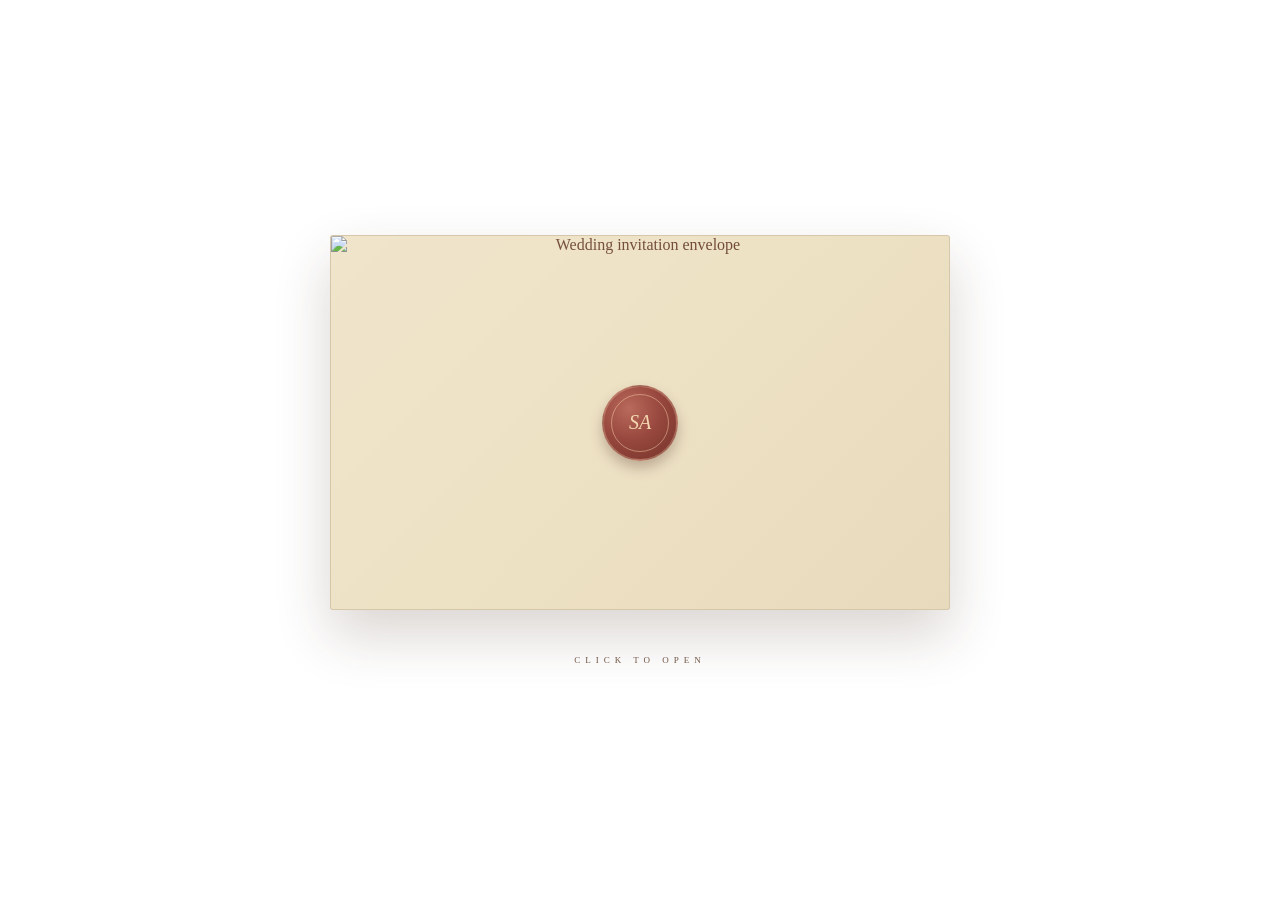
==== index.html @ 8cd5f196 "Update wedding details and remove pre-wedding events" ====
<!DOCTYPE html>
<html lang="en">

<head>
    <meta charset="UTF-8">

    <meta
        name="viewport"
        content="width=device-width, initial-scale=1.0"
    >

    <title>Saisindhu & Akhil</title>

    <link
        rel="stylesheet"
        href="style.css"
    >
</head>


<body>


    <!-- =========================================
         ENVELOPE OPENING
    ========================================== -->

    <section class="opening" id="opening">

        <div class="simple-envelope" onclick="openInvite()">
    
            <div class="envelope-cover">
                <img
                    src="envelope-cover.png"
                    alt="Wedding invitation envelope"
                >
    
                <div class="envelope-seal">
                    <span>SA</span>
                </div>
            </div>
    
            <p class="open-text">
                CLICK TO OPEN
            </p>
    
        </div>
    
    </section>



    <!-- =========================================
         MAIN WEDDING INVITATION
    ========================================== -->

    <main
        id="mainInvite"
        class="main-invite"
    >


        <!-- =====================================
             HERO.HTML

             Hero
             Scratch Date
             Countdown
        ====================================== -->

        <div id="heroContainer"></div>



        <!-- =====================================
             JOURNEY.HTML

             Wedding Events
             Kolam Side Borders
        ====================================== -->

        <div id="journeyContainer"></div>



        <!-- =====================================
             LOCATION.HTML

             Venue
             Map
        ====================================== -->

        <div id="locationContainer"></div>


    </main>



    <!-- =========================================
         JAVASCRIPT
    ========================================== -->

    <script src="script.js"></script>


</body>

</html>
---- style.css ----
/* =========================================================
   RESET
========================================================= */

* {
    margin: 0;
    padding: 0;
    box-sizing: border-box;
}

html,
body {
    width: 100%;
    max-width: 100%;
    overflow-x: hidden;
}

html {
    scroll-behavior: smooth;
}

body {
    min-height: 100vh;

    background-image: url("bg.png");
    background-size: 700px auto;
    background-repeat: repeat;

    font-family: Georgia, "Times New Roman", serif;

    color: #704936;
}

img {
    display: block;
    max-width: 100%;
}


/* =========================================================
   OPENING SCREEN
   PRESERVES YOUR ORIGINAL DESIGN
========================================================= */


@keyframes treeSway {
    0%,
    100% {
        transform:
            rotate(-1deg)
            translateY(0);
    }

    50% {
        transform:
            rotate(1.5deg)
            translateY(-3px);
    }
}

@keyframes treeSwayRight {
    0%,
    100% {
        transform:
            scaleX(-1)
            rotate(-1deg)
            translateY(0);
    }

    50% {
        transform:
            scaleX(-1)
            rotate(1.5deg)
            translateY(-3px);
    }
}


/* =========================================================
   OPENING CENTER
========================================================= */

/* =========================================================
   ENVELOPE OPENING
========================================================= */




/* =========================================================
   TOP TEXT
========================================================= */
/* =========================================================
   BASIC RESET
========================================================= */

* {
    margin: 0;
    padding: 0;
    box-sizing: border-box;
}


html,
body {
    width: 100%;
    min-height: 100%;
    overflow-x: hidden;
}


body {
    background-image: url("bg.png");
    background-size: 700px auto;
    background-repeat: repeat;

    font-family:
        Georgia,
        "Times New Roman",
        serif;

    color: #704936;
}



/* =========================================================
   OPENING SCREEN
========================================================= */

.opening {
    position: fixed;

    inset: 0;

    z-index: 9999;

    width: 100%;
    height: 100vh;

    display: flex;

    align-items: center;
    justify-content: center;

    overflow: hidden;

    background-image: url("bg.png");
    background-size: 700px auto;
    background-repeat: repeat;

    transition:
        opacity 1s ease,
        visibility 1s ease,
        transform 1s ease;
}


.opening.hide {
    opacity: 0;

    visibility: hidden;

    transform: scale(1.02);

    pointer-events: none;
}



/* =========================================================
   ENVELOPE AREA
========================================================= */



.envelope-area:hover .envelope {
    transform: translateY(-4px);
}



/* =========================================================
   ENVELOPE BACK
========================================================= */




/* =========================================================
   LETTER
========================================================= */



.letter-image img {
    display: block;

    width: 100%;
    height: 100%;

    object-fit: cover;

    object-position: center;

    border: 0;
}



/* =========================================================
   TEXT ON LETTER
========================================================= */





/* =========================================================
   SMALL LETTER TEXT
========================================================= */


.letter-content h2 span {
    display: inline-block;

    margin:
        0
        6px;

    font-size: 17px;

    font-style: normal;

    color: #81794d;
}



/* =========================================================
   LETTER DATE
========================================================= */




/* =========================================================
   LEFT ENVELOPE FOLD
========================================================= */



/* =========================================================
   RIGHT ENVELOPE FOLD
========================================================= */




/* =========================================================
   TOP FLAP
========================================================= */



/* =========================================================
   WAX SEAL
========================================================= */




.wax-seal::before {
    content: "";

    position: absolute;

    inset: 6px;

    border:
        1px solid
        rgba(245, 208, 170, 0.45);

    border-radius: 50%;
}


.wax-seal span {
    position: relative;

    z-index: 2;

    font-family:
        Georgia,
        serif;

    font-size: 17px;

    font-style: italic;

    color: #f4d9b7;
}



/* =========================================================
   CLICK TO OPEN
========================================================= */

/* =========================================================
   SIMPLE ENVELOPE OPENING
========================================================= */

.opening {
    position: fixed;

    inset: 0;

    z-index: 9999;

    width: 100%;
    height: 100vh;
    height: 100svh;

    display: flex;

    align-items: center;
    justify-content: center;

    overflow: hidden;

    background-image: url("bg.png");
    background-size: 700px auto;
    background-repeat: repeat;

    transition:
        opacity 0.8s ease,
        transform 0.8s ease,
        visibility 0.8s ease;
}


/* WHEN WEBSITE OPENS */

.opening.hide {
    opacity: 0;

    visibility: hidden;

    transform: scale(1.08);

    pointer-events: none;
}


/* =========================================================
   ENVELOPE CONTAINER
========================================================= */

.simple-envelope {
    width: min(620px, 86vw);

    text-align: center;

    cursor: pointer;

    perspective: 1000px;
}


/* =========================================================
   ENVELOPE
========================================================= */

.envelope-cover {
    position: relative;

    width: 100%;

    aspect-ratio: 1.65 / 1;

    overflow: hidden;

    border-radius: 3px;

    background: #eee2c5;

    border:
        1px solid
        rgba(105, 77, 48, 0.18);

    box-shadow:
        0 25px 55px
        rgba(70, 47, 28, 0.20);

    transition:
        transform 0.5s ease,
        box-shadow 0.5s ease;
}


/* YOUR EMBOSSED IMAGE */

.envelope-cover img {
    position: absolute;

    inset: 0;

    width: 100%;
    height: 100%;

    object-fit: cover;

    object-position: center;

    display: block;
}


/* SLIGHT PAPER OVERLAY */

.envelope-cover::after {
    content: "";

    position: absolute;

    inset: 0;

    z-index: 2;

    pointer-events: none;

    background:
        linear-gradient(
            135deg,
            rgba(255,255,255,0.10),
            transparent 45%,
            rgba(98,70,43,0.05)
        );
}


/* =========================================================
   HOVER
========================================================= */

.simple-envelope:hover .envelope-cover {
    transform:
        translateY(-8px)
        scale(1.015);

    box-shadow:
        0 35px 70px
        rgba(70, 47, 28, 0.24);
}


/* =========================================================
   WAX SEAL
========================================================= */

.envelope-seal {
    position: absolute;

    left: 50%;
    top: 50%;

    z-index: 5;

    width: 76px;
    height: 76px;

    display: flex;

    align-items: center;
    justify-content: center;

    transform:
        translate(-50%, -50%);

    border-radius: 50%;

    background:
        radial-gradient(
            circle at 35% 30%,
            #b96a5b 0%,
            #98483e 45%,
            #733229 100%
        );

    border:
        2px solid
        rgba(255, 225, 191, 0.25);

    box-shadow:
        0 7px 13px
        rgba(63, 32, 25, 0.28);

    transition:
        transform 0.4s ease;
}


.envelope-seal::before {
    content: "";

    position: absolute;

    inset: 7px;

    border-radius: 50%;

    border:
        1px solid
        rgba(255, 220, 180, 0.45);
}


.envelope-seal span {
    position: relative;

    z-index: 2;

    font-family:
        Georgia,
        serif;

    font-size: 20px;

    font-style: italic;

    color: #f4d7b0;
}


.simple-envelope:hover .envelope-seal {
    transform:
        translate(-50%, -50%)
        scale(1.06);
}


/* =========================================================
   CLICK TO OPEN
========================================================= */

.open-text {
    margin-top: 32px;

    font-family:
        Georgia,
        serif;

    font-size: 9px;

    letter-spacing: 5px;

    color: #715744;

    animation:
        clickPulse
        2s
        ease-in-out
        infinite;
}


@keyframes clickPulse {

    0%,
    100% {
        opacity: 0.45;
    }

    50% {
        opacity: 1;
    }
}


/* =========================================================
   CLICK ANIMATION
========================================================= */

.simple-envelope.opening-clicked .envelope-cover {
    transform:
        scale(1.12);

    opacity: 0;

    transition:
        transform 0.8s ease,
        opacity 0.7s ease;
}


.simple-envelope.opening-clicked .open-text {
    opacity: 0;
}


/* =========================================================
   MAIN WEBSITE
========================================================= */

.main-invite {
    display: none;

    width: 100%;

    opacity: 0;

    overflow-x: hidden;
}


.main-invite.show {
    display: block;
}


.main-invite.visible {
    opacity: 1;

    transition:
        opacity 1s ease;
}


/* =========================================================
   TABLET
========================================================= */

@media (max-width: 768px) {

    .simple-envelope {
        width: 82vw;
    }

    .envelope-seal {
        width: 62px;
        height: 62px;
    }

    .envelope-seal span {
        font-size: 16px;
    }

    .open-text {
        margin-top: 27px;

        font-size: 8px;

        letter-spacing: 4px;
    }
}


/* =========================================================
   MOBILE
========================================================= */

@media (max-width: 480px) {

    .opening {
        padding: 20px;

        background-size:
            500px auto;
    }

    .simple-envelope {
        width: 90vw;
    }

    .envelope-cover {
        aspect-ratio: 1.55 / 1;
    }

    .envelope-seal {
        width: 54px;
        height: 54px;
    }

    .envelope-seal::before {
        inset: 5px;
    }

    .envelope-seal span {
        font-size: 14px;
    }

    .open-text {
        margin-top: 24px;

        font-size: 7px;

        letter-spacing: 3px;
    }
}
@keyframes openPulse {

    0%,
    100% {
        opacity: 0.45;
    }

    50% {
        opacity: 1;
    }
}



/* =========================================================
   OPENING ANIMATION
========================================================= */

/* remove wax seal */

.envelope.open .wax-seal {
    opacity: 0;

    transform:
        translateX(-50%)
        scale(0.55);

    pointer-events: none;
}



/* flap flips backwards */

.envelope.open .envelope-flap {
    z-index: 0;

    transform:
        rotateX(180deg);
}



/* letter comes out */

.envelope.open .invitation-card {
    transform:
        translateX(-50%)
        translateY(-190px);
}



/* =========================================================
   MAIN INVITATION
========================================================= */

.main-invite {
    display: none;

    width: 100%;

    opacity: 0;

    transition:
        opacity 1s ease;
}


.main-invite.show {
    display: block;
}


.main-invite.visible {
    opacity: 1;
}



/* =========================================================
   MOBILE
========================================================= */

@media (max-width: 650px) {

    .envelope-area {
        width: 100%;
        height: 420px;
    }


    .envelope {
        width: 330px;
        height: 208px;
    }


    /* LETTER */

    .invitation-card {
        width: 285px;
        height: 190px;

        bottom: 10px;
    }


    .card-border {
        inset: 6px;
    }


    .letter-content {
        padding:
            28px
            8px
            9px;
    }


    .letter-small {
        margin-bottom: 4px;

        font-size: 4px;

        letter-spacing: 1.8px;
    }


    .letter-content h2 {
        font-size: 18px;
    }


    .letter-content h2 span {
        margin:
            0
            4px;

        font-size: 11px;
    }


    .letter-date {
        margin-top: 5px;

        font-size: 5px;

        letter-spacing: 2px;
    }


    /* LEFT FOLD */

    .envelope-left {
        border-top:
            104px solid transparent;

        border-bottom:
            104px solid transparent;

        border-left:
            165px solid #dec7a2;
    }


    /* RIGHT FOLD */

    .envelope-right {
        border-top:
            104px solid transparent;

        border-bottom:
            104px solid transparent;

        border-right:
            165px solid #e5cfaa;
    }


    /* BOTTOM FOLD */

    .envelope-bottom {
        border-left:
            165px solid transparent;

        border-right:
            165px solid transparent;

        border-bottom:
            120px solid #ead8b9;
    }


    /* FLAP */

    .envelope-flap {
        border-left:
            165px solid transparent;

        border-right:
            165px solid transparent;

        border-top:
            116px solid #dfc59f;
    }


    /* SEAL */

    .wax-seal {
        top: 94px;

        width: 52px;
        height: 52px;
    }


    .wax-seal span {
        font-size: 13px;
    }


    /* LETTER COMES OUT */

    .envelope.open .invitation-card {
        transform:
            translateX(-50%)
            translateY(-130px);
    }


    .open-text {
        bottom: 18px;

        font-size: 7px;

        letter-spacing: 3px;
    }
}

/* =========================================================
   ENVELOPE AREA
========================================================= */

.envelope-area {
    position: relative;

    width: 600px;
    max-width: 90%;

    height: 450px;

    display: flex;

    flex-direction: column;

    align-items: center;
    justify-content: center;

    cursor: pointer;
}


/* =========================================================
   ENVELOPE
========================================================= */

.envelope {
    position: relative;

    width: 500px;
    height: 315px;

    max-width: 90vw;

    perspective: 1200px;

    filter:
        drop-shadow(
            0 20px 22px
            rgba(
                82,
                54,
                38,
                0.15
            )
        );

    transition:
        transform 0.5s ease;
}


.envelope-area:hover .envelope {
    transform:
        translateY(-5px);
}


/* =========================================================
   ENVELOPE BACK
========================================================= */

.envelope-back {
    position: absolute;

    inset: 0;

    z-index: 1;

    border:
        1px solid
        rgba(
            112,
            74,
            55,
            0.24
        );

    background:
        #e7d4b3;
}


/* =========================================================
   INVITATION CARD INSIDE
========================================================= */

.invitation-card {
    position: absolute;

    left: 50%;
    bottom: 15px;

    z-index: 2;

    width: 430px;
    height: 270px;

    transform:
        translateX(-50%);

    background:
        #f8f0df;

    border:
        1px solid
        rgba(
            128,
            91,
            66,
            0.25
        );

    transition:
        transform 1.3s
        cubic-bezier(
            0.16,
            1,
            0.3,
            1
        );
}


.card-border {
    position: absolute;

    inset: 13px;

    display: flex;

    flex-direction: column;

    align-items: center;
    justify-content: center;

    border:
        1px solid
        rgba(
            132,
            95,
            62,
            0.35
        );

    text-align: center;
}


.card-small {
    margin-bottom: 16px;

    font-size: 7px;

    letter-spacing: 3px;

    color: #81794d;
}


.card-border h2 {
    margin: 0;

    font-family:
        "Cormorant Garamond",
        Georgia,
        serif;

    font-size: 57px;

    font-weight: 400;

    color: #97473e;
}


.card-border h2 span {
    font-size: 25px;

    color: #81794d;
}


.card-line {
    width: 45px;
    height: 1px;

    margin:
        12px auto;

    background:
        rgba(
            126,
            84,
            61,
            0.5
        );
}


.card-text {
    font-family:
        Georgia,
        serif;

    font-size: 12px;

    line-height: 1.8;

    font-style: italic;

    color: #775d4d;
}


/* =========================================================
   LEFT ENVELOPE FOLD
========================================================= */

.envelope-left {
    position: absolute;

    left: 0;
    bottom: 0;

    z-index: 4;

    width: 0;
    height: 0;

    border-top:
        157px solid transparent;

    border-bottom:
        158px solid transparent;

    border-left:
        250px solid #dec7a2;
}


/* =========================================================
   RIGHT ENVELOPE FOLD
========================================================= */

.envelope-right {
    position: absolute;

    right: 0;
    bottom: 0;

    z-index: 4;

    width: 0;
    height: 0;

    border-top:
        157px solid transparent;

    border-bottom:
        158px solid transparent;

    border-right:
        250px solid #e5cfaa;
}


/* =========================================================
   BOTTOM ENVELOPE FOLD
========================================================= */

.envelope-bottom {
    position: absolute;

    left: 0;
    bottom: 0;

    z-index: 5;

    width: 0;
    height: 0;

    border-left:
        250px solid transparent;

    border-right:
        250px solid transparent;

    border-bottom:
        180px solid #ead8b9;
}


/* =========================================================
   TOP FLAP
========================================================= */

.envelope-flap {
    position: absolute;

    left: 0;
    top: 0;

    z-index: 7;

    width: 0;
    height: 0;

    border-left:
        250px solid transparent;

    border-right:
        250px solid transparent;

    border-top:
        175px solid #dfc59f;

    transform-origin:
        top center;

    transition:
        transform 1s
        cubic-bezier(
            0.65,
            0,
            0.35,
            1
        ),
        z-index 0s 0.45s;
}


/* =========================================================
   WAX SEAL
========================================================= */

.wax-seal {
    position: absolute;

    left: 50%;
    top: 145px;

    z-index: 10;

    width: 67px;
    height: 67px;

    display: flex;

    align-items: center;
    justify-content: center;

    transform:
        translateX(-50%);

    border-radius: 50%;

    border:
        2px solid
        rgba(
            255,
            224,
            190,
            0.28
        );

    background:
        radial-gradient(
            circle at 35% 30%,
            #b75e52,
            #87382f 60%,
            #68271f
        );

    box-shadow:
        0 5px 8px
        rgba(
            71,
            37,
            26,
            0.22
        );

    transition:
        opacity 0.4s ease,
        transform 0.5s ease;
}


.wax-seal::before {
    content: "";

    position: absolute;

    inset: 6px;

    border:
        1px solid
        rgba(
            245,
            208,
            170,
            0.45
        );

    border-radius: 50%;
}


.wax-seal span {
    position: relative;

    z-index: 2;

    font-family:
        Georgia,
        serif;

    font-size: 17px;

    font-style: italic;

    color: #f4d9b7;
}


/* =========================================================
   CLICK TEXT
========================================================= */

.open-text {
    margin-top: 32px;

    font-size: 9px;

    letter-spacing: 5px;

    color: #725744;

    animation:
        envelopePulse
        2s
        ease-in-out
        infinite;
}


@keyframes envelopePulse {
    0%,
    100% {
        opacity: 0.45;
    }

    50% {
        opacity: 1;
    }
}


/* =========================================================
   ENVELOPE OPEN ANIMATION
========================================================= */

.envelope.open .wax-seal {
    opacity: 0;

    transform:
        translateX(-50%)
        scale(0.65);
}


.envelope.open .envelope-flap {
    z-index: 0;

    transform:
        rotateX(180deg);
}


.envelope.open .invitation-card {
    transform:
        translateX(-50%)
        translateY(-180px);
}


/* =========================================================
   BOTTOM DECORATION
========================================================= */

.opening-bottom {
    position: absolute;

    left: 50%;
    bottom: 7%;

    transform:
        translateX(-50%);

    display: flex;

    align-items: center;
    justify-content: center;

    gap: 15px;

    width: 100%;
}


.opening-bottom span {
    width: 55px;
    height: 1px;

    background:
        rgba(
            119,
            87,
            66,
            0.35
        );
}


.opening-bottom p {
    font-family:
        Georgia,
        serif;

    font-size: 11px;

    font-style: italic;

    color: #806858;
}


/* =========================================================
   MAIN WEBSITE
========================================================= */

.main-invite {
    display: none;

    width: 100%;

    opacity: 0;

    transition:
        opacity 1.1s ease;
}


.main-invite.show {
    display: block;
}


.main-invite.visible {
    opacity: 1;
}


/* =========================================================
   MOBILE
========================================================= */

@media (max-width: 650px) {

    .opening-heading {
        top: 9%;
    }


    .opening-heading p {
        font-size: 7px;

        letter-spacing: 3px;
    }


    .opening-heading h1 {
        font-size: 36px;
    }


    .envelope-area {
        width: 100%;

        height: 400px;
    }


    .envelope {
        width: 330px;
        height: 208px;
    }


    .invitation-card {
        width: 285px;
        height: 180px;

        bottom: 10px;
    }


    .card-border {
        inset: 8px;
    }


    .card-small {
        margin-bottom: 9px;

        font-size: 5px;

        letter-spacing: 2px;
    }


    .card-border h2 {
        font-size: 40px;
    }


    .card-border h2 span {
        font-size: 18px;
    }


    .card-line {
        margin:
            7px auto;
    }


    .card-text {
        font-size: 8px;
    }


    .envelope-left {
        border-top:
            104px solid transparent;

        border-bottom:
            104px solid transparent;

        border-left:
            165px solid #dec7a2;
    }


    .envelope-right {
        border-top:
            104px solid transparent;

        border-bottom:
            104px solid transparent;

        border-right:
            165px solid #e5cfaa;
    }


    .envelope-bottom {
        border-left:
            165px solid transparent;

        border-right:
            165px solid transparent;

        border-bottom:
            120px solid #ead8b9;
    }


    .envelope-flap {
        border-left:
            165px solid transparent;

        border-right:
            165px solid transparent;

        border-top:
            116px solid #dfc59f;
    }


    .wax-seal {
        top: 95px;

        width: 52px;
        height: 52px;
    }


    .wax-seal span {
        font-size: 13px;
    }


    .envelope.open .invitation-card {
        transform:
            translateX(-50%)
            translateY(-120px);
    }


    .open-text {
        margin-top: 27px;

        font-size: 7px;

        letter-spacing: 3px;
    }


    .opening-bottom {
        bottom: 6%;

        gap: 10px;
    }


    .opening-bottom span {
        width: 30px;
    }


    .opening-bottom p {
        font-size: 9px;
    }
}



@keyframes pulse {
    0%,
    100% {
        opacity: 0.45;
    }

    50% {
        opacity: 1;
    }
}

@keyframes fadeDown {
    from {
        opacity: 0;
        transform: translateY(-20px);
    }

    to {
        opacity: 1;
        transform: translateY(0);
    }
}


/* =========================================================
   OPENING WEDDING ART
========================================================= */

.wedding-art {
    position: absolute;

    left: 50%;
    bottom: -70px;

    transform: translateX(-50%);

    z-index: 8;

    width: 760px;
    max-width: 72vw;

    pointer-events: none;

    animation:
        weddingRise
        1.8s
        ease
        both;
}

.wedding-art img {
    width: 100%;
    height: auto;

    object-fit: contain;

    filter:
        drop-shadow(
            0 9px 8px
            rgba(82, 51, 31, 0.08)
        );
}

@keyframes weddingRise {
    from {
        opacity: 0;

        transform:
            translateX(-50%)
            translateY(35px);
    }

    to {
        opacity: 1;

        transform:
            translateX(-50%)
            translateY(0);
    }
}


/* =========================================================
   MAIN INVITATION
========================================================= */

.main-invite {
    display: none;

    width: 100%;
    max-width: 100%;

    overflow-x: hidden;

    opacity: 0;

    transition:
        opacity 1s ease;
}

.main-invite.show {
    display: block;
}

.main-invite.visible {
    opacity: 1;
}


/* =========================================================
   HERO
========================================================= */

.hero {
    position: relative;

    width: 100%;
    max-width: 100%;

    min-height: 100vh;

    display: flex;

    align-items: center;
    justify-content: center;

    padding:
        80px
        30px;

    overflow: hidden;

    background-image: url("bg.png");
    background-size: 700px auto;
    background-repeat: repeat;
}


/* =========================================================
   HERO CONTENT
========================================================= */

.hero-content {
    position: relative;

    z-index: 10;

    width: 700px;
    max-width: 65%;

    margin: 0 auto;

    text-align: center;

    color: #704936;
}


/* =========================================================
   GANESHA
========================================================= */

.hero-ganesha {
    position: relative;

    display: block;

    width: 82px;
    max-width: 82px;

    height: auto;

    margin:
        0 auto
        22px;

    object-fit: contain;
}


/* =========================================================
   INVITATION TEXT
========================================================= */

.hero-request {
    width: 100%;

    margin:
        0 auto
        25px;

    font-family:
        Georgia,
        serif;

    font-size: 12px;

    line-height: 2;

    font-weight: 600;

    letter-spacing: 2.5px;

    text-align: center;

    color: #777345;
}


/* =========================================================
   NAMES
========================================================= */

.bride-name,
.groom-name {
    margin: 0;

    font-family:
        "Cormorant Garamond",
        Georgia,
        serif;

    font-size:
        clamp(
            65px,
            7vw,
            105px
        );

    line-height: 1;

    font-weight: 400;

    font-style: italic;

    letter-spacing: -2px;

    color: #9c413d;
}


/* =========================================================
   PARENTS
========================================================= */

.parents {
    margin:
        16px
        0
        24px;

    font-family:
        Georgia,
        serif;

    font-size: 16px;

    line-height: 1.8;

    color: #694d40;
}

.parents strong {
    font-weight: 500;
}


/* =========================================================
   WITH
========================================================= */

.with {
    display: flex;

    align-items: center;
    justify-content: center;

    gap: 15px;

    margin:
        5px auto
        15px;
}

.with span {
    width: 55px;
    height: 1px;

    background:
        rgba(
            143,
            92,
            76,
            0.45
        );
}

.with em {
    font-size: 23px;

    color: #9c413d;
}


/* =========================================================
   PARROT
========================================================= */

.hero-parrot {
    position: absolute !important;

    top: 90px !important;
    left: 7% !important;

    width: 125px !important;
    max-width: 125px !important;

    height: auto !important;

    z-index: 5;

    pointer-events: none;

    animation:
        parrotFloat
        5s
        ease-in-out
        infinite;
}

@keyframes parrotFloat {
    0%,
    100% {
        transform:
            translate(0, 0)
            rotate(-4deg);
    }

    50% {
        transform:
            translate(10px, -8px)
            rotate(2deg);
    }
}


/* =========================================================
   BANANA LEAVES
========================================================= */

.hero-banana {
    position: absolute !important;

    top: -60px !important;
    right: -55px !important;

    left: auto !important;

    width: 390px !important;
    max-width: 390px !important;

    height: auto !important;

    z-index: 2;

    pointer-events: none;

    transform-origin:
        right top;

    animation:
        leavesMove
        7s
        ease-in-out
        infinite;
}

@keyframes leavesMove {
    0%,
    100% {
        transform:
            rotate(0deg);
    }

    50% {
        transform:
            rotate(-2deg);
    }
}


/* =========================================================
   LOTUS
========================================================= */

.hero-lotus {
    position: absolute !important;

    left: -35px !important;
    bottom: -85px !important;

    top: auto !important;
    right: auto !important;

    width: 330px !important;
    max-width: 330px !important;

    height: auto !important;

    z-index: 2;

    pointer-events: none;

    transform-origin:
        left bottom;

    animation:
        lotusFloat
        6s
        ease-in-out
        infinite;
}

@keyframes lotusFloat {
    0%,
    100% {
        transform:
            translateY(0)
            rotate(0deg);
    }

    50% {
        transform:
            translateY(-7px)
            rotate(1deg);
    }
}


/* =========================================================
   KOLAM
   IMPORTANT FIX FOR YOUR SCREENSHOT
========================================================= */

.kolam-crop {
    position: absolute !important;

    left: 0 !important;
    top: 20% !important;

    width: 180px !important;
    height: 350px !important;

    overflow: hidden !important;

    z-index: 3;

    pointer-events: none;
}

.hero-kolam {
    position: absolute !important;

    left: -55px !important;
    top: 0 !important;

    right: auto !important;
    bottom: auto !important;

    width: 235px !important;
    max-width: none !important;

    height: auto !important;

    margin: 0 !important;

    object-fit: contain;

    opacity: 0.92;

    pointer-events: none;
}


/* =========================================================
   SCRATCH DATE SECTION
========================================================= */

.date-reveal-section {
    position: relative;

    width: 100%;

    padding:
        100px
        20px
        110px;

    overflow: hidden;

    text-align: center;

    background-image:
        url("bg.png");

    background-size:
        700px auto;

    background-repeat:
        repeat;

    color: #704936;
}

.date-heading {
    margin-bottom: 35px;
}

.date-eyebrow {
    margin-bottom: 12px;

    font-size: 10px;

    font-weight: 600;

    letter-spacing: 5px;

    color: #81794d;
}

.date-reveal-section h2 {
    margin: 0;

    font-size: 42px;

    font-weight: 500;

    color: #754c3b;
}

.scratch-instruction {
    margin-top: 17px;

    font-size: 14px;

    font-style: italic;

    color: #8c7667;
}


/* =========================================================
   SCRATCH CARD
========================================================= */

.scratch-card {
    position: relative;

    width: 520px;
    max-width: 90%;

    height: 190px;

    margin:
        0 auto
        55px;

    overflow: hidden;

    border:
        1px solid
        rgba(
            121,
            79,
            55,
            0.25
        );

    background:
        rgba(
            255,
            250,
            239,
            0.45
        );
}

.revealed-date {
    position: absolute;

    inset: 0;

    display: flex;

    align-items: center;
    justify-content: center;

    gap: 30px;

    padding: 25px;

    color: #8e3f38;
}

.date-day {
    font-family:
        "Cormorant Garamond",
        Georgia,
        serif;

    font-size: 95px;

    line-height: 1;

    font-weight: 400;
}

.date-text {
    display: flex;

    flex-direction: column;

    padding-left: 25px;

    text-align: left;

    border-left:
        1px solid
        rgba(
            117,
            76,
            59,
            0.35
        );
}

.date-text span {
    font-size: 15px;

    letter-spacing: 4px;
}

.date-text strong {
    margin-top: 4px;

    font-size: 35px;

    font-weight: 500;
}

.muhurtham {
    display: flex;

    flex-direction: column;

    gap: 5px;

    color: #735543;
}

.muhurtham small {
    font-size: 8px;

    letter-spacing: 2px;
}

.muhurtham span {
    font-size: 16px;
}


/* =========================================================
   SCRATCH CANVAS
========================================================= */

#scratchCanvas {
    position: absolute;

    inset: 0;

    display: block;

    width: 100%;
    height: 100%;

    z-index: 5;

    cursor: grab;

    touch-action: none;
}

#scratchCanvas:active {
    cursor: grabbing;
}


/* =========================================================
   COUNTDOWN
========================================================= */

.countdown-title {
    margin-bottom: 25px;

    font-size: 9px;

    letter-spacing: 4px;

    color: #81794d;
}

.countdown {
    display: flex;

    align-items: center;
    justify-content: center;

    gap: 20px;
}

.count-box {
    min-width: 90px;

    display: flex;

    flex-direction: column;

    align-items: center;
}

.count-box strong {
    font-family:
        "Cormorant Garamond",
        Georgia,
        serif;

    font-size: 48px;

    line-height: 1;

    font-weight: 400;

    color: #98473f;
}

.count-box span {
    margin-top: 9px;

    font-size: 9px;

    letter-spacing: 2px;

    text-transform: uppercase;

    color: #7e704e;
}

.count-divider {
    margin-top: -17px;

    font-size: 30px;

    color:
        rgba(
            112,
            73,
            54,
            0.45
        );
}

.countdown-message {
    margin-top: 27px;

    font-size: 13px;

    font-style: italic;

    color: #8b7463;
}


/* =========================================================
   WEDDING JOURNEY
========================================================= */

.wedding-journey {
    position: relative;

    width: 100%;

    padding:
        100px
        20px
        140px;

    overflow: hidden;

    background-image:
        url("bg.png");

    background-size:
        700px auto;

    background-repeat:
        repeat;
}


/* =========================================================
   JOURNEY HEADING
========================================================= */

.journey-heading {
    position: relative;

    z-index: 10;

    margin:
        0 auto
        90px;

    text-align: center;

    opacity: 0;

    transform:
        translateY(80px)
        scale(0.96);

    transition:
        opacity 1.1s ease,
        transform 1.3s
        cubic-bezier(
            0.16,
            1,
            0.3,
            1
        );
}

.journey-heading.reveal {
    opacity: 1;

    transform:
        translateY(0)
        scale(1);
}

.journey-heading > p {
    margin-bottom: 14px;

    font-size: 8px;

    letter-spacing: 5px;

    color: #89634d;
}

.journey-heading h2 {
    margin: 0;

    font-family:
        "Nirmala UI",
        serif;

    font-size:
        clamp(
            40px,
            5vw,
            58px
        );

    line-height: 1.5;

    font-weight: 600;

    color: #674535;
}

.journey-heading-line {
    display: flex;

    align-items: center;
    justify-content: center;

    gap: 12px;

    margin-top: 20px;

    color: #8e624b;
}

.journey-heading-line span {
    width: 48px;
    height: 1px;

    background: #956c53;
}


/* =========================================================
   JOURNEY CONTAINER
========================================================= */

.journey {
    position: relative;

    width: 1100px;
    max-width: 96%;

    margin: 0 auto;
}


/* =========================================================
   EVENTS
========================================================= */

.event {
    position: relative;

    z-index: 3;

    width: 100%;

    min-height: 390px;

    display: flex;

    align-items: center;
    justify-content: center;

    gap: 90px;

    opacity: 0;

    transition:
        opacity 1.1s ease,
        transform 1.35s
        cubic-bezier(
            0.16,
            1,
            0.3,
            1
        );
}

.event-left {
    padding-right: 12%;

    transform:
        translateX(-130px)
        translateY(45px);
}

.event-right {
    padding-left: 12%;

    transform:
        translateX(130px)
        translateY(45px);
}

.event.reveal {
    opacity: 1;

    transform:
        translateX(0)
        translateY(0);
}


/* =========================================================
   EVENT ART
========================================================= */

.event-art {
    position: relative;

    width: 350px;

    max-width: 42%;

    flex-shrink: 0;

    z-index: 4;

    opacity: 0;

    transform:
        translateY(45px)
        scale(0.9);

    transition:
        opacity 1s ease 0.15s,
        transform 1.2s ease 0.15s;
}

.event.reveal .event-art {
    opacity: 1;

    transform:
        translateY(0)
        scale(1);
}

.event-art img {
    width: 100%;
    height: auto;

    object-fit: contain;

    filter:
        drop-shadow(
            0 9px 10px
            rgba(
                75,
                45,
                27,
                0.08
            )
        );

    animation:
        gentleFloat
        5s
        ease-in-out
        infinite;
}

@keyframes gentleFloat {
    0%,
    100% {
        transform: translateY(0);
    }

    50% {
        transform: translateY(-7px);
    }
}


/* =========================================================
   EVENT TEXT
========================================================= */

.event-text {
    position: relative;

    width: 310px;

    max-width: 40%;

    flex-shrink: 0;

    z-index: 4;

    opacity: 0;

    transform:
        translateY(45px);

    transition:
        opacity 0.9s ease 0.35s,
        transform 1s ease 0.35s;
}

.event.reveal .event-text {
    opacity: 1;

    transform:
        translateY(0);
}

.event-text h2,
.event-text h3 {
    margin:
        0
        0
        13px;

    font-family:
        "Nirmala UI",
        serif;

    font-size:
        clamp(
            34px,
            3.5vw,
            45px
        );

    line-height: 1.45;

    font-weight: 650;

    color: #674535;
}

.event-text p {
    margin-bottom: 8px;

    font-family:
        "Nirmala UI",
        sans-serif;

    font-size: 15px;

    line-height: 1.7;

    font-weight: 500;

    color: #775442;
}

.event-text small {
    display: block;

    font-size: 14px;

    line-height: 1.7;

    color: #7d5946;
}


/* =========================================================
   CONNECTORS
========================================================= */

.connector {
    position: relative;

    z-index: 1;

    width: 58%;
    height: 200px;

    margin-top: -70px;
    margin-bottom: -70px;

    pointer-events: none;

    opacity: 0;

    transform:
        scaleY(0.25);

    transform-origin:
        top center;

    transition:
        opacity 0.8s ease,
        transform 1.4s ease;
}

.connector.reveal {
    opacity: 0.9;

    transform:
        scaleY(1);
}

.connector-right {
    margin-left: 35%;
    margin-right: 7%;
}

.connector-left {
    margin-left: 7%;
    margin-right: 35%;
}

.connector svg {
    width: 100%;
    height: 100%;

    overflow: visible;
}

.connector path {
    fill: none;

    stroke: #704a36;

    stroke-width: 2.6;

    stroke-dasharray:
        6 10;

    stroke-linecap: round;

    vector-effect:
        non-scaling-stroke;

    animation:
        movingDots
        15s
        linear
        infinite;
}

@keyframes movingDots {
    to {
        stroke-dashoffset: -100;
    }
}

.connector::after {
    content: none !important;
}


/* =========================================================
   JOURNEY END
========================================================= */

.journey-ending {
    width: 650px;
    max-width: 90%;

    margin:
        110px auto
        20px;

    text-align: center;

    opacity: 0;

    transform:
        translateY(70px);

    transition:
        opacity 1s ease,
        transform 1.1s ease;
}

.journey-ending.reveal {
    opacity: 1;

    transform:
        translateY(0);
}

.journey-ending-line {
    width: 60px;
    height: 1px;

    margin:
        22px auto;

    background:
        rgba(
            126,
            80,
            53,
            0.55
        );
}

.journey-ending h3 {
    margin: 8px 0;

    font-size: 30px;

    font-weight: 500;

    color: #98473f;
}

.journey-ending p {
    margin: 5px 0;

    color: #806655;
}


/* =========================================================
   LOCATION
========================================================= */

.location-section {
    position: relative;

    width: 100%;

    padding:
        110px
        7%
        80px;

    overflow: hidden;

    text-align: center;

    background-image:
        url("bg.png");

    background-size:
        700px auto;

    background-repeat:
        repeat;
}

.location-heading {
    margin-bottom: 55px;

    opacity: 0;

    transform:
        translateY(70px);

    transition:
        opacity 1s ease,
        transform 1.1s ease;
}

.location-heading.reveal {
    opacity: 1;

    transform:
        translateY(0);
}

.location-small {
    margin-bottom: 10px;

    font-size: 10px;

    letter-spacing: 5px;

    color: #81794d;
}

.location-heading h2 {
    margin: 0;

    font-size: 44px;

    font-weight: 500;

    color: #754c3b;
}

.location-line {
    width: 55px;
    height: 1px;

    margin:
        20px auto
        0;

    background:
        #a45c4e;
}


/* =========================================================
   LOCATION CONTENT
========================================================= */

.location-content {
    width: 1000px;
    max-width: 100%;

    margin: auto;

    display: grid;

    grid-template-columns:
        0.8fr
        1.2fr;

    align-items: stretch;

    border:
        1px solid
        rgba(
            112,
            73,
            54,
            0.20
        );
}

.venue-details {
    padding:
        60px
        35px;

    display: flex;

    flex-direction: column;

    align-items: center;
    justify-content: center;

    background:
        rgba(
            255,
            250,
            239,
            0.40
        );

    opacity: 0;

    transform:
        translateX(-90px);

    transition:
        opacity 1s ease,
        transform 1.2s ease;
}

.venue-details.reveal {
    opacity: 1;

    transform:
        translateX(0);
}

.venue-label {
    margin-bottom: 17px;

    font-size: 9px;

    letter-spacing: 3px;

    color: #81794d;
}

.venue-details h3 {
    margin-bottom: 14px;

    font-size: 36px;

    font-weight: 400;

    color: #98473f;
}

.venue-address {
    font-size: 14px;

    line-height: 1.8;

    color: #765c4e;
}

.venue-date {
    margin: 25px 0;

    font-size: 13px;

    line-height: 1.9;

    color: #765c4e;
}

.map-button {
    display: inline-block;

    padding:
        13px
        23px;

    border:
        1px solid
        #9c5b4b;

    font-size: 9px;

    letter-spacing: 2px;

    text-decoration: none;

    color: #8f493e;

    background: transparent;

    transition:
        background 0.3s ease,
        color 0.3s ease,
        transform 0.3s ease;
}

.map-button:hover {
    background: #945044;

    color: #fff9ed;

    transform:
        translateY(-2px);
}

.map-wrapper {
    min-height: 420px;

    overflow: hidden;

    opacity: 0;

    transform:
        translateX(90px);

    transition:
        opacity 1s ease 0.15s,
        transform 1.2s ease 0.15s;
}

.map-wrapper.reveal {
    opacity: 1;

    transform:
        translateX(0);
}

.map-wrapper iframe {
    display: block;

    width: 100%;
    height: 100%;

    min-height: 420px;

    border: 0;

    filter:
        sepia(18%)
        saturate(75%)
        contrast(92%);
}

.location-footer {
    margin-top: 55px;

    display: flex;

    align-items: center;
    justify-content: center;

    gap: 20px;

    opacity: 0;

    transform:
        translateY(50px);

    transition:
        opacity 1s ease,
        transform 1s ease;
}

.location-footer.reveal {
    opacity: 1;

    transform:
        translateY(0);
}

.location-footer span {
    width: 55px;
    height: 1px;

    background:
        rgba(
            126,
            86,
            65,
            0.40
        );
}

.location-footer p {
    font-size: 13px;

    font-style: italic;

    color: #806858;
}


/* =========================================================
   MOBILE
========================================================= */

@media (max-width: 650px) {

    /* OPENING */

    .tree {
        width: 38vw;
        height: 48vh;
    }

    .tree img {
        width: 290px;
    }

    .tree-left img {
        left: -115px;
    }

    .tree-right img {
        right: -115px;
    }

    .opening-center {
        top: 22%;
    }

    .wedding-logo {
        width: 175px;
    }

    .click-text {
        font-size: 7px;

        letter-spacing: 3px;
    }

    .wedding-art {
        width: 520px;
        max-width: 92vw;

        bottom: -20px;
    }


    /* HERO */

    .hero {
        min-height: 100svh;

        padding:
            80px
            15px
            90px;
    }

    .hero-content {
        width: 100%;
        max-width: 76%;
    }

    .hero-ganesha {
        width: 60px;
        max-width: 60px;

        margin-bottom: 17px;
    }

    .hero-request {
        font-size: 7px;

        line-height: 1.8;

        letter-spacing: 1.4px;
    }

    .bride-name,
    .groom-name {
        font-size: 55px;
    }

    .parents {
        margin:
            10px
            0
            17px;

        font-size: 11px;

        line-height: 1.7;
    }

    .with {
        gap: 10px;

        margin:
            3px auto
            10px;
    }

    .with span {
        width: 30px;
    }

    .with em {
        font-size: 17px;
    }


    /* HERO DECORATIONS */

    .hero-parrot {
        top: 70px !important;
        left: 15px !important;

        width: 72px !important;
        max-width: 72px !important;
    }

    .hero-banana {
        top: -20px !important;
        right: -65px !important;

        width: 220px !important;
        max-width: 220px !important;
    }

    .hero-lotus {
        left: -55px !important;
        bottom: -35px !important;

        width: 210px !important;
        max-width: 210px !important;
    }

    .kolam-crop {
        left: 0 !important;
        top: 24% !important;

        width: 100px !important;
        height: 210px !important;
    }

    .hero-kolam {
        left: -36px !important;

        width: 145px !important;
    }


    /* SCRATCH */

    .date-reveal-section {
        padding:
            75px
            15px
            85px;
    }

    .date-reveal-section h2 {
        font-size: 34px;
    }

    .scratch-card {
        width: 340px;

        height: 155px;

        margin-bottom: 45px;
    }

    .revealed-date {
        gap: 13px;

        padding: 15px;
    }

    .date-day {
        font-size: 65px;
    }

    .date-text {
        padding-left: 13px;
    }

    .date-text span {
        font-size: 9px;

        letter-spacing: 2px;
    }

    .date-text strong {
        font-size: 25px;
    }

    .muhurtham small {
        font-size: 6px;
    }

    .muhurtham span {
        font-size: 11px;
    }

    .countdown {
        gap: 5px;
    }

    .count-box {
        min-width: 60px;
    }

    .count-box strong {
        font-size: 34px;
    }

    .count-box span {
        font-size: 7px;
    }

    .count-divider {
        font-size: 20px;
    }


    /* JOURNEY */

    .wedding-journey {
        padding:
            75px
            10px
            100px;
    }

    .journey-heading {
        margin-bottom: 65px;
    }

    .journey-heading h2 {
        font-size: 36px;
    }

    .journey {
        width: 100%;
        max-width: 100%;
    }

    .event {
        min-height: 280px;

        gap: 8px;
    }

    .event-left {
        padding-right: 0;

        transform:
            translateX(-50px)
            translateY(30px);
    }

    .event-right {
        padding-left: 0;

        transform:
            translateX(50px)
            translateY(30px);
    }

    .event.reveal {
        transform:
            translateX(0)
            translateY(0);
    }

    .event-art {
        width: 55%;
        max-width: 55%;
    }

    .event-text {
        width: 42%;
        max-width: 42%;

        padding:
            0
            5px;
    }

    .event-text h2,
    .event-text h3 {
        font-size: 22px;
    }

    .event-text p,
    .event-text small {
        font-size: 10px;
    }

    .connector {
        width: 72%;

        height: 130px;

        margin-top: -45px;
        margin-bottom: -45px;
    }

    .connector-right {
        margin-left: 24%;
        margin-right: 4%;
    }

    .connector-left {
        margin-left: 4%;
        margin-right: 24%;
    }


    /* LOCATION */

    .location-section {
        padding:
            80px
            18px
            65px;
    }

    .location-heading h2 {
        font-size: 34px;
    }

    .location-content {
        grid-template-columns:
            1fr;
    }

    .venue-details {
        padding:
            45px
            20px;

        transform:
            translateY(70px);
    }

    .venue-details.reveal {
        transform:
            translateY(0);
    }

    .venue-details h3 {
        font-size: 30px;
    }

    .map-wrapper {
        min-height: 330px;

        transform:
            translateY(70px);
    }

    .map-wrapper.reveal {
        transform:
            translateY(0);
    }

    .map-wrapper iframe {
        min-height: 330px;
    }

    .location-footer {
        gap: 12px;
    }

    .location-footer span {
        width: 28px;
    }

    .location-footer p {
        font-size: 11px;
    }
}


/* =========================================================
   VERY SMALL PHONE
========================================================= */

@media (max-width: 390px) {

    .hero-content {
        max-width: 78%;
    }

    .bride-name,
    .groom-name {
        font-size: 49px;
    }

    .kolam-crop {
        width: 85px !important;
    }

    .hero-kolam {
        width: 125px !important;
    }

    .count-box {
        min-width: 51px;
    }

    .count-box strong {
        font-size: 29px;
    }
}


/* =========================================================
   REDUCED MOTION
========================================================= */

@media (prefers-reduced-motion: reduce) {

    html {
        scroll-behavior: auto;
    }

    .event,
    .event-art,
    .event-text,
    .connector,
    .journey-heading,
    .journey-ending,
    .location-heading,
    .venue-details,
    .map-wrapper,
    .location-footer {
        transition: none;
    }
}
/* =========================================
   LETTER INSIDE ENVELOPE
========================================= */

.invitation-card {
    position: absolute;

    left: 50%;
    bottom: 15px;

    z-index: 2;

    width: 430px;
    height: 285px;

    transform: translateX(-50%);

    background: #f8f0df;

    border: 1px solid rgba(120, 85, 60, 0.25);

    overflow: hidden;

    transition:
        transform 1.3s
        cubic-bezier(0.16, 1, 0.3, 1);
}


.card-border {
    position: absolute;

    inset: 8px;

    overflow: hidden;

    border: 1px solid rgba(120, 85, 60, 0.30);
}


/* IMAGE */

.letter-image {
    position: absolute;

    inset: 0;

    overflow: hidden;
}


.letter-image img {
    width: 100%;
    height: 100%;

    object-fit: cover;

    object-position: center;

    display: block;
}


/* LIGHT AREA FOR TEXT */

.letter-content {
    position: absolute;

    left: 0;
    right: 0;
    bottom: 0;

    z-index: 3;

    padding:
        25px
        15px
        18px;

    text-align: center;

    background:
        linear-gradient(
            to top,
            rgba(250, 242, 225, 0.98) 0%,
            rgba(250, 242, 225, 0.90) 65%,
            rgba(250, 242, 225, 0) 100%
        );
}


.letter-small {
    margin-bottom: 5px;

    font-family: Georgia, serif;

    font-size: 6px;

    letter-spacing: 2.5px;

    color: #756344;
}


.letter-content h2 {
    margin: 0;

    font-family:
        "Cormorant Garamond",
        Georgia,
        serif;

    font-size: 27px;

    line-height: 1;

    font-weight: 400;

    font-style: italic;

    color: #913f38;
}


.letter-content h2 span {
    margin: 0 5px;

    font-size: 17px;

    color: #81794d;
}


.letter-date {
    margin-top: 8px;

    font-family: Georgia, serif;

    font-size: 7px;

    letter-spacing: 3px;

    color: #735c4d;
}


/* WHEN ENVELOPE OPENS */

.envelope.open .invitation-card {
    transform:
        translateX(-50%)
        translateY(-180px);
}
/* =========================================================
   JOURNEY KOLAM BORDER - SCREEN EDGES
========================================================= */

.journey {
    position: relative;
    overflow: hidden;
}


/* BOTH BORDERS */

.journey-border {
    position: absolute;

    top: 20px;
    bottom: 20px;

    width: 32px;

    z-index: 4;

    pointer-events: none;

    background-image: url("kolam-border.png");

    background-repeat: repeat-y;

    background-position: top center;

    background-size: 32px auto;

    opacity: 0.9;
}


/* LEFT - AT EDGE */

.journey-border-left {
    left: 0;
}


/* RIGHT - AT EDGE */

.journey-border-right {
    right: 0;

    transform: scaleX(-1);
}


/* CONTENT ABOVE BORDER */

.journey-title,
.event,
.connector,
.journey-ending {
    position: relative;
    z-index: 5;
}


/* MOBILE */

@media (max-width: 650px) {

    .journey-border {
        width: 20px;

        top: 10px;
        bottom: 10px;

        background-size: 20px auto;
    }

    .journey-border-left {
        left: 0;
    }

    .journey-border-right {
        right: 0;
    }
}
/* =========================================
   CENTER JOURNEY HEADING
========================================= */

.journey-title {
    position: relative;
    z-index: 10;

    width: 100%;

    padding: 80px 20px 40px;

    margin: 0 auto;

    text-align: center;
}

.journey-small {
    margin: 0 0 12px;

    text-align: center;

    font-family: Georgia, serif;
    font-size: 10px;
    letter-spacing: 5px;

    color: #81794d;
}

.journey-title h1 {
    margin: 0 auto;

    text-align: center;

    font-size: clamp(42px, 5vw, 65px);
    line-height: 1.2;
    font-weight: 500;

    color: #704936;
}

.journey-title-line {
    width: 65px;
    height: 1px;

    margin: 18px auto;

    background: #a15b4c;
}

.journey-subtitle {
    margin: 0 auto;

    text-align: center;

    font-family: Georgia, serif;
    font-size: 13px;
    font-style: italic;

    color: #806858;
}
/* =========================================
   JOURNEY LOTUS DECORATIONS
========================================= */

.journey-lotus {
    position: absolute;
    width: 135px;
    height: auto;

    z-index: 3;

    pointer-events: none;
    opacity: 0.82;
}


/* FIRST LOTUS
   empty right-side area between events */
   .journey-lotus-right {
    right: 20px;
    top: 1150px;

    transform:
        scaleX(-1)
        rotate(-7deg);
}




/* SECOND LOTUS
   empty left-side area further down */

.journey-lotus-right {
    right: auto;
    left: 55px;

    top: 2050px;

    transform: rotate(-8deg);
}


/* Main journey content stays above decorations */

.journey-title,
.event,
.connector,
.journey-ending {
    position: relative;
    z-index: 5;
}


/* MOBILE */

@media (max-width: 650px) {

    .journey-lotus {
        width: 75px;
        opacity: 0.75;
    }

    .journey-lotus-left {
        right: 25px;
        top: 750px;
    }

    .journey-lotus-right {
        left: 25px;
        top: 1750px;
    }
}
.journey-lotus-third {
    right: 80px;
    top: 650px;

    width: 130px;

    transform: rotate(8deg);
}
.hero-lamp {
    position: absolute !important;
    width: 70px !important;
    height: auto !important;
    z-index: 20 !important;
    pointer-events: none;
}

/* FIRST LAMP - higher */
.hero-lamp-left {
    right: 20% !important;
    left: auto !important;
    top: -75px !important;
}

/* SECOND LAMP - lower */
.hero-lamp-right {
    right: 13% !important;
    left: auto !important;
    top: -10px !important;
}
/* =========================================
   MOBILE OPENING FIX
========================================= */

@media (max-width: 650px) {

    .opening {
        width: 100%;
        min-height: 100svh;
        height: 100svh;

        display: flex;
        align-items: center;
        justify-content: center;

        padding: 0;
        margin: 0;

        overflow: hidden;

        background-image: url("bg.png");
        background-size: 500px auto;
        background-repeat: repeat;
    }

    .envelope-area {
        width: 100%;
        height: auto;

        display: flex;
        flex-direction: column;
        align-items: center;
        justify-content: center;

        margin: 0;
        padding: 0;

        transform: translateY(-10px);
    }

    .envelope {
        width: 82vw;
        max-width: 330px;

        height: 215px;

        margin: 0 auto;

        position: relative;
    }

    .open-text {
        margin-top: 55px;

        font-size: 9px;
        letter-spacing: 4px;

        text-align: center;
    }
}
@media (max-width: 650px) {

    .letter-image {
        overflow: visible;
    }
}
/* =========================================
   FIX OPENING ENVELOPE
========================================= */

.opening {
    width: 100%;
    min-height: 100vh;

    display: flex;
    justify-content: center;
    align-items: center;

    overflow: hidden;
}

.envelope-area {
    position: relative;

    display: flex;
    flex-direction: column;
    align-items: center;
    justify-content: center;

    width: 100%;
}

.envelope {
    position: relative;

    width: 660px;
    height: 430px;

    margin: 0 auto;
}


/* INVITATION CARD */

.invitation-card {
    position: absolute;

    width: 86%;
    height: 92%;

    left: 7%;
    top: 3%;

    z-index: 1;

    overflow: hidden;

    transition:
        transform 1.2s ease,
        opacity 0.8s ease;
}


/* CARD STAYS INSIDE BEFORE OPENING */

.envelope:not(.open) .invitation-card {
    transform: translateY(80px);
}


/* CARD COMES UP AFTER CLICK */

.envelope.open .invitation-card {
    transform: translateY(-250px);
}


/* ENVELOPE PIECES ABOVE CARD */

.envelope-back {
    z-index: 2;
}

.envelope-left,
.envelope-right,
.envelope-bottom {
    z-index: 4;
}

.envelope-flap {
    z-index: 5;
}

.wax-seal {
    z-index: 7;
}


/* CLICK TO OPEN */

.open-text {
    position: relative;

    margin-top: 45px;

    text-align: center;
    z-index: 10;
}


/* =========================================
   MOBILE
========================================= */

@media (max-width: 650px) {

    .opening {
        min-height: 100svh;
        height: 100svh;

        padding: 0;

        display: flex;
        align-items: center;
        justify-content: center;
    }

    .envelope-area {
        width: 100%;
        transform: none;
    }

    .envelope {
        width: 86vw;
        max-width: 350px;
        height: 230px;

        margin: 0 auto;
    }

    .invitation-card {
        width: 86%;
        height: 92%;

        left: 7%;
        top: 3%;
    }

    .envelope:not(.open) .invitation-card {
        transform: translateY(45px);
    }

    .envelope.open .invitation-card {
        transform: translateY(-150px);
    }

    .open-text {
        margin-top: 40px;
        font-size: 8px;
        letter-spacing: 4px;
    }
}

/* =========================================================
   NAME PREFIX (Dr) + LONGER VENUE NAME
   Keeps longer names / venue title inside the layout
========================================================= */

.bride-name,
.groom-name {
    max-width: 100%;

    overflow-wrap: break-word;
}

.name-prefix {
    font-size: 0.5em;

    letter-spacing: 1px;

    vertical-align: 0.35em;

    opacity: 0.85;
}

.venue-details h3 {
    font-size: clamp(24px, 2.4vw, 32px);

    line-height: 1.25;

    overflow-wrap: break-word;
}

@media (max-width: 650px) {
    .venue-details h3 {
        font-size: 24px;
    }
}


/* =========================================================
   JOURNEY LOTUSES - SINGLE EVENT LAYOUT (mobile)
   Keeps lotuses in the empty gap above the closing text
========================================================= */

@media (max-width: 650px) {

    .journey-lotus-left {
        right: 20px;
        top: 560px;
    }

    .journey-lotus-third {
        display: none;
    }
}
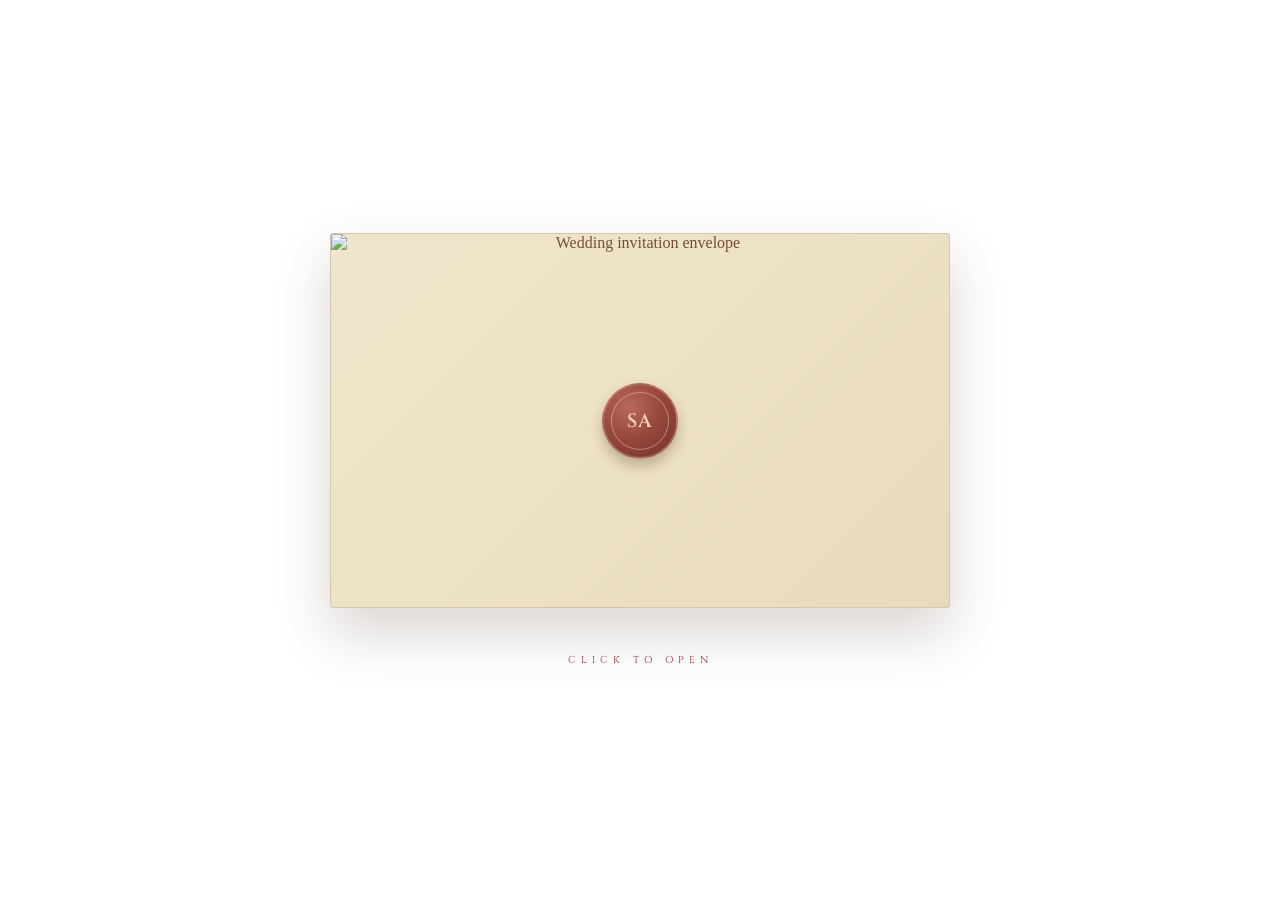
==== commit cd4294f9: "Add Transition effects" ====
--- a/index.html
+++ b/index.html
@@ -6,15 +6,32 @@
 
     <meta
         name="viewport"
-        content="width=device-width, initial-scale=1.0"
+        content="width=device-width, initial-scale=1.0, viewport-fit=cover"
     >
 
-    <title>Saisindhu & Akhil</title>
+    <title>Sai Sindhu & Akhil</title>
 
     <link
         rel="stylesheet"
         href="style.css"
     >
+
+    <link
+        rel="stylesheet"
+        href="scenes.css"
+    >
+
+    <!-- Fonts and first-scene artwork load while the envelope is on screen -->
+    <link rel="preload" as="font" type="font/woff2" crossorigin href="fonts/cormorant-garamond-latin-600-italic.woff2">
+    <link rel="preload" as="font" type="font/woff2" crossorigin href="fonts/cormorant-garamond-latin-500-normal.woff2">
+    <link rel="preload" as="font" type="font/woff2" crossorigin href="fonts/cinzel-latin-400-normal.woff2">
+    <link rel="preload" as="font" type="font/woff2" crossorigin href="fonts/great-vibes-latin-400-normal.woff2">
+    <link rel="preload" as="image" href="img/banana-leaves.webp">
+    <link rel="preload" as="image" href="img/hanging-lamp.webp">
+    <link rel="preload" as="image" href="img/kolam.webp">
+    <link rel="preload" as="image" href="img/parrot.webp">
+    <link rel="preload" as="image" href="img/ganesha.webp">
+    <link rel="preload" as="image" href="img/lotus-corner.webp">
 </head>
 
 
@@ -54,44 +71,265 @@
          MAIN WEDDING INVITATION
     ========================================== -->
 
+    <!-- =========================================
+         TAP-THROUGH INVITATION
+         Scenes: opening → save the date →
+         ceremony → pelli → venue
+         (scene logic lives in scenes.js,
+          look and motion in scenes.css)
+    ========================================== -->
+
     <main
         id="mainInvite"
-        class="main-invite"
+        class="main-invite stage-root"
     >
 
-
-        <!-- =====================================
-             HERO.HTML
-
-             Hero
-             Scratch Date
-             Countdown
-        ====================================== -->
-
-        <div id="heroContainer"></div>
-
-
-
-        <!-- =====================================
-             JOURNEY.HTML
-
-             Wedding Events
-             Kolam Side Borders
-        ====================================== -->
-
-        <div id="journeyContainer"></div>
-
-
-
-        <!-- =====================================
-             LOCATION.HTML
-
-             Venue
-             Map
-        ====================================== -->
-
-        <div id="locationContainer"></div>
-
+        <div class="stage" id="stage">
+
+
+            <!-- ===== SCENE 1 · OPENING ===== -->
+
+            <section class="sc" id="scene-opening" data-scene="opening">
+
+                <div class="sc-depth">
+
+                    <div class="sc-leaf sc-leaf-r sc-banana-r">
+                        <img src="img/banana-leaves.webp" width="900" height="1105" alt="">
+                    </div>
+
+                    <div class="sc-leaf sc-leaf-l sc-banana-l">
+                        <img src="img/banana-leaves.webp" width="900" height="1105" alt="">
+                    </div>
+
+                    <div class="sc-lamp sc-lamp-a"><img src="img/hanging-lamp.webp" width="260" height="903" alt=""></div>
+                    <div class="sc-lamp sc-lamp-b"><img src="img/hanging-lamp.webp" width="260" height="903" alt=""></div>
+
+                    <div class="sc-kolam"><img src="img/kolam.webp" width="800" height="827" alt=""></div>
+
+                    <div class="sc-lotus"><img src="img/lotus-corner.webp" width="900" height="882" alt=""></div>
+
+                    <div class="sc-parrot"><img src="img/parrot.webp" width="700" height="535" alt=""></div>
+
+                </div>
+
+                <div class="sc-center sc-hero-copy">
+
+                    <div class="sc-ganesha"><img src="img/ganesha.webp" width="800" height="897" alt="Lord Ganesha"></div>
+
+                    <p class="sc-request sc-rise">
+                        WE REQUEST THE PLEASURE OF YOUR PRESENCE
+                        ON THE AUSPICIOUS OCCASION OF THE
+                        WEDDING CELEBRATION OF
+                    </p>
+
+                    <div class="sc-rise sc-bride">
+                        <h1 class="sc-name"><span class="sc-prefix">Dr</span> Sai Sindhu</h1>
+                        <p class="sc-parents">
+                            Daughter of <strong>Dr K. Apparao</strong>
+                            <br>
+                            &amp; <strong>Dr K. Vijaya</strong>
+                        </p>
+                    </div>
+
+                    <div class="sc-with sc-rise">
+                        <span></span><em>with</em><span></span>
+                    </div>
+
+                    <div class="sc-rise sc-groom">
+                        <h1 class="sc-name"><span class="sc-prefix">Dr</span> Akhil</h1>
+                        <p class="sc-parents">
+                            Son of <strong>Dr A. Satish Babu</strong>
+                            <br>
+                            &amp; <strong>Dr A. Kavitha</strong>
+                        </p>
+                    </div>
+
+                </div>
+
+            </section>
+
+
+            <!-- ===== SCENE 2 · SAVE THE DATE ===== -->
+
+            <section class="sc" id="scene-date" data-scene="date">
+
+                <div class="sc-depth">
+
+                    <div class="sc-leaf sc-leaf-r sc-banana-r"><img src="img/banana-leaves.webp" width="900" height="1105" alt="" loading="lazy" decoding="async"></div>
+                    <div class="sc-leaf sc-leaf-l sc-banana-l"><img src="img/banana-leaves.webp" width="900" height="1105" alt="" loading="lazy" decoding="async"></div>
+
+                    <div class="sc-stem sc-stem-l sc-lotus"><img src="img/lotus-stems.webp" width="600" height="900" alt="" loading="lazy" decoding="async"></div>
+                    <div class="sc-stem sc-stem-r sc-lotus"><img src="img/lotus-stems.webp" width="600" height="900" alt="" loading="lazy" decoding="async"></div>
+
+                </div>
+
+                <div class="sc-center sc-date-copy">
+
+                    <p class="sc-eyebrow sc-rise">SAVE THE DATE</p>
+
+                    <div class="sc-card sc-rise">
+                        <i class="sc-spark">✦</i>
+                        <span class="sc-day">12</span>
+                        <span class="sc-month">NOVEMBER</span>
+                        <span class="sc-year">2026</span>
+                        <span class="sc-card-line"></span>
+                        <small class="sc-card-label">MUHURTHAM</small>
+                        <span class="sc-card-time">9:26 PM</span>
+                        <i class="sc-spark">✦</i>
+                    </div>
+
+                </div>
+
+            </section>
+
+
+            <!-- ===== SCENE 3 · THE CEREMONY ===== -->
+
+            <section class="sc" id="scene-ceremony" data-scene="ceremony">
+
+                <div class="sc-depth">
+
+                    <div class="sc-lamp sc-lamp-c"><img src="img/hanging-lamp.webp" width="260" height="903" alt="" loading="lazy" decoding="async"></div>
+                    <div class="sc-lamp sc-lamp-d"><img src="img/hanging-lamp.webp" width="260" height="903" alt="" loading="lazy" decoding="async"></div>
+
+                    <div class="sc-plant sc-plant-l sc-banana-l"><img src="img/banana-leaves.webp" width="900" height="1105" alt="" loading="lazy" decoding="async"></div>
+                    <div class="sc-plant sc-plant-r sc-banana-r"><img src="img/banana-leaves.webp" width="900" height="1105" alt="" loading="lazy" decoding="async"></div>
+
+                </div>
+
+                <div class="sc-center sc-ceremony-copy">
+
+                    <div class="sc-dais"><img src="img/puja.webp" width="1100" height="733" alt="The wedding ceremony" loading="lazy" decoding="async"></div>
+
+                    <div class="sc-orn sc-rise"><span></span><i>❦</i><span></span></div>
+
+                    <p class="sc-promise" id="promise" data-text="A promise of a lifetime"></p>
+
+                </div>
+
+            </section>
+
+
+            <!-- ===== SCENE 4 · PELLI ===== -->
+
+            <section class="sc" id="scene-pelli" data-scene="pelli">
+
+                <div class="sc-depth">
+
+                    <div class="sc-strip sc-strip-l"></div>
+                    <div class="sc-strip sc-strip-r"></div>
+
+                    <div class="sc-lamp sc-lamp-e"><img src="img/hanging-lamp.webp" width="260" height="903" alt="" loading="lazy" decoding="async"></div>
+                    <div class="sc-lamp sc-lamp-f"><img src="img/hanging-lamp.webp" width="260" height="903" alt="" loading="lazy" decoding="async"></div>
+
+                    <div class="sc-stem sc-stem-l sc-lotus"><img src="img/lotus-stems.webp" width="600" height="900" alt="" loading="lazy" decoding="async"></div>
+                    <div class="sc-stem sc-stem-r sc-lotus"><img src="img/lotus-stems.webp" width="600" height="900" alt="" loading="lazy" decoding="async"></div>
+
+                    <div class="sc-pond sc-pond-l sc-lotus"><img src="img/lotus-corner.webp" width="900" height="882" alt="" loading="lazy" decoding="async"></div>
+                    <div class="sc-pond sc-pond-r sc-lotus"><img src="img/lotus-corner.webp" width="900" height="882" alt="" loading="lazy" decoding="async"></div>
+
+                </div>
+
+                <div class="sc-center sc-pelli-copy">
+
+                    <div class="sc-pelli-art"><img src="img/hair-ceremony.webp" width="1100" height="733" alt="Wedding ceremony" loading="lazy" decoding="async"></div>
+
+                    <h2 class="sc-pelli-title sc-rise">Wedding</h2>
+
+                    <div class="sc-rule sc-rule-pelli sc-rise"><span></span><i>❦</i><span></span></div>
+
+                    <p class="sc-pelli-line sc-rise">Date : 12 / 11 / 2026</p>
+                    <p class="sc-pelli-line sc-pelli-time sc-rise">Muhurtham : 9:26 PM</p>
+
+                    <p class="sc-pelli-tagline sc-rise">
+                        And so, in the presence of everyone who loves them,
+                        forever begins.
+                    </p>
+
+                </div>
+
+            </section>
+
+
+            <!-- ===== SCENE 5 · VENUE ===== -->
+
+            <section class="sc" id="scene-venue" data-scene="venue">
+
+                <div class="sc-depth">
+
+                    <div class="sc-leaf sc-leaf-r sc-banana-r"><img src="img/banana-leaves.webp" width="900" height="1105" alt="" loading="lazy" decoding="async"></div>
+                    <div class="sc-pond sc-pond-l sc-lotus"><img src="img/lotus-corner.webp" width="900" height="882" alt="" loading="lazy" decoding="async"></div>
+
+                </div>
+
+                <div class="sc-scroll">
+                    <div class="sc-center sc-venue-copy">
+
+                        <div class="sc-rise sc-venue-head">
+                            <p class="sc-eyebrow">JOIN US AT</p>
+                            <h2 class="sc-h2">Wedding Venue</h2>
+                            <div class="sc-line"></div>
+                        </div>
+
+                        <div class="sc-rise sc-venue-details">
+                            <p class="sc-venue-label">THE WEDDING VENUE</p>
+                            <h3>Cherukuri Veeraju Subbalakshmi Kalyana Mandapam</h3>
+                            <p class="sc-venue-address">
+                                JN Road, Rajamahendravaram,
+                                <br>
+                                Andhra Pradesh
+                            </p>
+                            <p class="sc-venue-date">
+                                12 November 2026
+                                <br>
+                                Muhurtham • 9:26 PM
+                            </p>
+                            <a
+                                href="https://www.google.com/maps/search/?api=1&query=Cherukuri+Veeraju+Subbalakshmi+Kalyana+Mandapam+JN+Road+Rajamahendravaram"
+                                target="_blank"
+                                rel="noopener noreferrer"
+                                class="sc-map-button"
+                            >VIEW ON GOOGLE MAPS</a>
+                        </div>
+
+                        <div class="sc-rise sc-map">
+                            <iframe
+                                data-src="https://www.google.com/maps?q=Cherukuri%20Veeraju%20Subbalakshmi%20Kalyana%20Mandapam%20JN%20Road%20Rajamahendravaram&output=embed"
+                                referrerpolicy="no-referrer-when-downgrade"
+                                title="Wedding Venue Map"
+                            ></iframe>
+                        </div>
+
+                        <div class="sc-rise sc-venue-foot">
+                            <span></span>
+                            <p>We can't wait to celebrate with you</p>
+                            <span></span>
+                        </div>
+
+                    </div>
+                </div>
+
+            </section>
+
+        </div>
+
+
+        <!-- progress + navigation (outside .stage so taps on it never advance) -->
+
+        <div class="sc-ui">
+
+            <div class="sc-progress" id="scProgress" role="img" aria-label="Scene 1 of 5">
+                <i></i><i></i><i></i><i></i><i></i>
+            </div>
+
+            <button class="sc-nav sc-back" id="scBack" type="button" aria-label="Previous scene">&#8249;</button>
+            <button class="sc-nav sc-next" id="scNext" type="button" aria-label="Next scene">&#8250;</button>
+
+            <p class="sc-hint" id="scHint" aria-hidden="true">TAP TO CONTINUE</p>
+
+            <button class="sc-replay" id="scReplay" type="button">&#8635; REPLAY INVITATION</button>
+
+        </div>
 
     </main>
 
@@ -101,7 +339,7 @@
          JAVASCRIPT
     ========================================== -->
 
-    <script src="script.js"></script>
+    <script src="scenes.js"></script>
 
 
 </body>
--- a/style.css
+++ b/style.css
@@ -4383,3 +4383,1017 @@
         display: none;
     }
 }
+
+
+/* =========================================================
+   PELLI SECTION (single wedding card)
+   Mobile first, tuned for ~360px wide phones
+========================================================= */
+
+.pelli {
+    position: relative;
+
+    width: 100%;
+    min-height: 680px;
+    min-height: max(680px, 100svh);
+
+    overflow: hidden;
+
+    display: flex;
+    justify-content: center;
+}
+
+.pelli-content {
+    position: relative;
+    z-index: 6;
+
+    width: 100%;
+    max-width: 520px;
+
+    display: flex;
+    flex-direction: column;
+    align-items: center;
+
+    padding: 40px 54px 235px;
+
+    text-align: center;
+}
+
+/* Reveal animation (class "reveal" is added by script.js) */
+
+.pelli-reveal {
+    opacity: 0;
+
+    transform: translateY(32px);
+
+    transition:
+        opacity 0.9s ease var(--d, 0s),
+        transform 1s ease var(--d, 0s);
+}
+
+.pelli-reveal.reveal {
+    opacity: 1;
+
+    transform: translateY(0);
+}
+
+.pelli-eyebrow {
+    margin: 0;
+
+    font-family: Georgia, serif;
+    font-size: 11px;
+    line-height: 2;
+    letter-spacing: 5px;
+
+    color: #81794d;
+}
+
+.pelli-art {
+    width: 100%;
+
+    margin-top: 72px;
+}
+
+.pelli-art img {
+    display: block;
+
+    width: 118%;
+    max-width: none;
+    height: auto;
+
+    margin-left: -9%;
+}
+
+.pelli-title {
+    margin: 6px 0 0;
+
+    font-family: "Nirmala UI", "Noto Sans Telugu", serif;
+    font-size: 60px;
+    line-height: 1.3;
+    font-weight: 650;
+
+    color: #9c413d;
+}
+
+.pelli-divider {
+    display: flex;
+    align-items: center;
+    justify-content: center;
+    gap: 14px;
+
+    margin: 4px 0 14px;
+
+    color: #8e3f38;
+}
+
+.pelli-divider span {
+    display: block;
+
+    width: 46px;
+    height: 1px;
+
+    background: rgba(142, 63, 56, 0.55);
+}
+
+.pelli-divider i {
+    font-style: normal;
+    font-size: 18px;
+}
+
+.pelli-date,
+.pelli-time {
+    margin: 0;
+
+    font-family: "Nirmala UI", "Noto Sans Telugu", sans-serif;
+    font-size: 17px;
+    line-height: 1.9;
+    font-weight: 500;
+
+    color: #6d4a39;
+}
+
+.pelli-time {
+    color: #8e3f38;
+}
+
+.pelli-tagline {
+    margin: 22px 0 0;
+
+    font-family: "Nirmala UI", "Noto Sans Telugu", serif;
+    font-size: 15px;
+    line-height: 1.9;
+
+    color: #806655;
+}
+
+/* Decorations */
+
+.pelli-lamp,
+.pelli-pond,
+.pelli-stem,
+.pelli-parrot {
+    position: absolute;
+
+    height: auto;
+
+    pointer-events: none;
+}
+
+.pelli-lamp {
+    z-index: 7;
+
+    width: 44px;
+    top: -26px;
+}
+
+.pelli-lamp-left {
+    left: 42px;
+}
+
+.pelli-lamp-right {
+    right: 42px;
+}
+
+.pelli-pond {
+    z-index: 3;
+
+    width: 210px;
+    bottom: -30px;
+
+    opacity: 0.95;
+}
+
+.pelli-pond-left {
+    left: -34px;
+}
+
+.pelli-pond-right {
+    right: -34px;
+
+    transform: scaleX(-1);
+}
+
+.pelli-stem {
+    z-index: 3;
+
+    width: 92px;
+    bottom: 96px;
+
+    opacity: 0.9;
+}
+
+.pelli-stem-left {
+    left: 38px;
+
+    transform: rotate(-6deg);
+}
+
+.pelli-stem-right {
+    right: 38px;
+
+    transform: scaleX(-1) rotate(-6deg);
+}
+
+.pelli-parrot {
+    z-index: 5;
+
+    width: 66px;
+    top: 228px;
+    right: 40px;
+
+    display: none;
+}
+
+/* Desktop / tablet */
+
+@media (min-width: 651px) {
+
+    .pelli {
+        min-height: max(760px, 100vh);
+    }
+
+    .pelli-content {
+        max-width: 640px;
+
+        padding: 70px 40px 230px;
+    }
+
+    .pelli-eyebrow {
+        font-size: 13px;
+    }
+
+    .pelli-art {
+        margin-top: 72px;
+    }
+
+    .pelli-art img {
+        width: 100%;
+
+        margin-left: 0;
+    }
+
+    .pelli-title {
+        font-size: 76px;
+    }
+
+    .pelli-date,
+    .pelli-time {
+        font-size: 20px;
+    }
+
+    .pelli-tagline {
+        font-size: 18px;
+    }
+
+    .pelli-lamp {
+        width: 64px;
+
+        top: -34px;
+    }
+
+    .pelli-lamp-left {
+        left: 14%;
+    }
+
+    .pelli-lamp-right {
+        right: 14%;
+    }
+
+    .pelli-pond {
+        width: 380px;
+
+        bottom: -50px;
+    }
+
+    .pelli-pond-left {
+        left: 0;
+    }
+
+    .pelli-pond-right {
+        right: 0;
+    }
+
+    .pelli-stem {
+        width: 130px;
+
+        bottom: 170px;
+    }
+
+    .pelli-stem-left {
+        left: 7%;
+    }
+
+    .pelli-stem-right {
+        right: 7%;
+    }
+}
+
+/* Very small phones (320px) */
+
+@media (max-width: 340px) {
+
+    .pelli-eyebrow {
+        font-size: 10px;
+
+        letter-spacing: 3px;
+    }
+
+    .pelli-title {
+        font-size: 54px;
+    }
+}
+
+
+/* Narrow phones (320px): keep eyebrow clear of the lamps */
+
+@media (max-width: 340px) {
+
+    .pelli-eyebrow {
+        font-size: 10px;
+
+        letter-spacing: 3px;
+    }
+
+    .pelli-content {
+        padding-left: 46px;
+        padding-right: 46px;
+    }
+}
+
+
+
+/* =========================================================
+   HERO LAMPS (mobile) - flank Ganesha, never cover the text
+========================================================= */
+
+@media (max-width: 650px) {
+
+    .hero-lamp {
+        width: 42px !important;
+    }
+
+    .hero-lamp-left {
+        left: 28% !important;
+        right: auto !important;
+        top: -14px !important;
+    }
+
+    .hero-lamp-right {
+        right: 25% !important;
+        left: auto !important;
+        top: -44px !important;
+    }
+
+    .hero-kolam {
+        left: -50px !important;
+    }
+}
+
+
+/* =========================================================
+   PELLI TEXT (English)
+========================================================= */
+
+.pelli-title {
+    font-family: Georgia, "Times New Roman", serif;
+    font-size: 56px;
+    font-style: italic;
+    font-weight: 400;
+    letter-spacing: -1px;
+    line-height: 1.25;
+}
+
+.pelli-date,
+.pelli-time {
+    font-family: Georgia, "Times New Roman", serif;
+    font-size: 16px;
+    letter-spacing: 1px;
+}
+
+.pelli-tagline {
+    max-width: 270px;
+
+    font-family: Georgia, "Times New Roman", serif;
+    font-style: italic;
+    font-size: 15px;
+    line-height: 1.75;
+}
+
+@media (min-width: 651px) {
+
+    .pelli-title {
+        font-size: 72px;
+    }
+
+    .pelli-date,
+    .pelli-time {
+        font-size: 19px;
+    }
+
+    .pelli-tagline {
+        max-width: 380px;
+
+        font-size: 18px;
+    }
+}
+
+
+/* =========================================================
+   SAVE THE DATE (direct date, no scratch card)
+========================================================= */
+
+.save-date {
+    position: relative;
+
+    width: 100%;
+    min-height: 640px;
+    min-height: max(640px, 100svh);
+
+    overflow: hidden;
+
+    display: flex;
+    align-items: center;
+    justify-content: center;
+}
+
+.save-date-content {
+    position: relative;
+    z-index: 4;
+
+    width: 100%;
+
+    display: flex;
+    flex-direction: column;
+    align-items: center;
+
+    padding: 30px 0 110px;
+}
+
+.save-date-eyebrow {
+    margin: 0 0 28px;
+
+    font-family: Georgia, serif;
+    font-size: 12px;
+    letter-spacing: 7px;
+    font-weight: 700;
+
+    color: #81794d;
+}
+
+.save-date-card {
+    position: relative;
+
+    width: min(78%, 300px);
+
+    display: flex;
+    flex-direction: column;
+    align-items: center;
+
+    padding: 30px 20px 32px;
+
+    border: 1px solid rgba(142, 63, 56, 0.45);
+
+    background: rgba(255, 250, 242, 0.55);
+
+    box-shadow:
+        inset 0 0 0 6px rgba(255, 250, 242, 0.55),
+        inset 0 0 0 7px rgba(142, 63, 56, 0.25),
+        0 14px 30px rgba(120, 80, 60, 0.12);
+
+    text-align: center;
+}
+
+.save-date-spark {
+    font-style: normal;
+    font-size: 16px;
+
+    color: #b9775c;
+}
+
+.save-date-day {
+    margin-top: 6px;
+
+    font-family: Georgia, serif;
+    font-size: 104px;
+    line-height: 1.05;
+
+    color: #8e3f38;
+}
+
+.save-date-month {
+    margin-top: 4px;
+
+    font-family: Georgia, serif;
+    font-size: 17px;
+    letter-spacing: 9px;
+    text-indent: 9px;
+
+    color: #8e3f38;
+}
+
+.save-date-year {
+    margin-top: 2px;
+
+    font-family: Georgia, serif;
+    font-size: 34px;
+
+    color: #6d4a39;
+}
+
+.save-date-line {
+    display: block;
+
+    width: 70px;
+    height: 1px;
+
+    margin: 20px 0 16px;
+
+    background: rgba(142, 63, 56, 0.5);
+}
+
+.save-date-label {
+    font-family: Georgia, serif;
+    font-size: 10px;
+    letter-spacing: 5px;
+    text-indent: 5px;
+
+    color: #81794d;
+}
+
+.save-date-time {
+    margin: 6px 0 14px;
+
+    font-family: Georgia, serif;
+    font-size: 26px;
+
+    color: #6d4a39;
+}
+
+.save-date-stem {
+    position: absolute;
+    z-index: 2;
+
+    width: 74px;
+    height: auto;
+    bottom: 10px;
+
+    opacity: 0.9;
+
+    pointer-events: none;
+}
+
+.save-date-stem-left {
+    left: 26px;
+
+    transform: rotate(-5deg);
+}
+
+.save-date-stem-right {
+    right: 26px;
+
+    transform: scaleX(-1) rotate(-5deg);
+}
+
+@media (min-width: 651px) {
+
+    .save-date-card {
+        width: 340px;
+    }
+
+    .save-date-stem {
+        width: 120px;
+    }
+
+    .save-date-stem-left {
+        left: 14%;
+    }
+
+    .save-date-stem-right {
+        right: 14%;
+    }
+}
+
+
+/* =========================================================
+   ELEGANT THEME - fonts + colours
+   Fonts are self-hosted in /fonts so they look identical on
+   every phone (Android has no Georgia).
+     Cormorant Garamond : names, body text
+     Cinzel             : small capital labels
+     Great Vibes        : script accents
+========================================================= */
+
+@font-face {
+    font-family: "Cormorant Garamond";
+    font-style: normal;
+    font-weight: 500;
+    font-display: swap;
+    src: url("fonts/cormorant-garamond-latin-500-normal.woff2") format("woff2");
+}
+
+@font-face {
+    font-family: "Cormorant Garamond";
+    font-style: normal;
+    font-weight: 600;
+    font-display: swap;
+    src: url("fonts/cormorant-garamond-latin-600-normal.woff2") format("woff2");
+}
+
+@font-face {
+    font-family: "Cormorant Garamond";
+    font-style: italic;
+    font-weight: 500;
+    font-display: swap;
+    src: url("fonts/cormorant-garamond-latin-500-italic.woff2") format("woff2");
+}
+
+@font-face {
+    font-family: "Cormorant Garamond";
+    font-style: italic;
+    font-weight: 600;
+    font-display: swap;
+    src: url("fonts/cormorant-garamond-latin-600-italic.woff2") format("woff2");
+}
+
+@font-face {
+    font-family: "Cinzel";
+    font-style: normal;
+    font-weight: 400;
+    font-display: swap;
+    src: url("fonts/cinzel-latin-400-normal.woff2") format("woff2");
+}
+
+@font-face {
+    font-family: "Cinzel";
+    font-style: normal;
+    font-weight: 600;
+    font-display: swap;
+    src: url("fonts/cinzel-latin-600-normal.woff2") format("woff2");
+}
+
+@font-face {
+    font-family: "Great Vibes";
+    font-style: normal;
+    font-weight: 400;
+    font-display: swap;
+    src: url("fonts/great-vibes-latin-400-normal.woff2") format("woff2");
+}
+
+:root {
+    --maroon: #7a1f2e;
+    --maroon-soft: #8c2f3b;
+    --gold: #9a7430;
+    --gold-line: #c3a064;
+    --ink: #4a3326;
+    --ink-soft: #6b5242;
+
+    --font-serif: "Cormorant Garamond", Georgia, "Times New Roman", serif;
+    --font-caps: "Cinzel", Georgia, "Times New Roman", serif;
+    --font-script: "Great Vibes", "Cormorant Garamond", Georgia, cursive;
+}
+
+/* ---------- Envelope ---------- */
+
+.open-text {
+    font-family: var(--font-caps);
+    font-size: 10px;
+    letter-spacing: 5px;
+
+    color: var(--maroon-soft);
+}
+
+.envelope-seal span {
+    font-family: var(--font-caps);
+    font-style: normal;
+    font-weight: 600;
+    font-size: 19px;
+    letter-spacing: 1px;
+}
+
+/* ---------- Hero ---------- */
+
+.hero-request {
+    max-width: 270px;
+    margin-left: auto;
+    margin-right: auto;
+
+    font-family: var(--font-caps);
+    font-size: 9.5px;
+    font-weight: 600;
+    line-height: 2;
+    letter-spacing: 2px;
+
+    color: var(--gold);
+}
+
+.hero-request br {
+    display: none;
+}
+
+.bride-name,
+.groom-name {
+    font-family: var(--font-serif);
+    font-style: italic;
+    font-weight: 600;
+    font-size: clamp(32px, 12vw, 54px);
+    letter-spacing: 0;
+    line-height: 1.15;
+    white-space: nowrap;
+
+    color: var(--maroon);
+}
+
+.name-prefix {
+    font-family: var(--font-caps);
+    font-style: normal;
+    font-weight: 400;
+    font-size: 0.3em;
+    letter-spacing: 3px;
+    vertical-align: 0.9em;
+
+    color: var(--gold);
+
+    opacity: 1;
+}
+
+.parents {
+    font-family: var(--font-serif);
+    font-size: 16px;
+    font-weight: 500;
+    font-style: italic;
+    line-height: 1.55;
+
+    color: var(--ink-soft);
+}
+
+.parents strong {
+    font-family: var(--font-serif);
+    font-style: normal;
+    font-weight: 600;
+    font-size: 17px;
+
+    color: var(--ink);
+}
+
+.with span {
+    background: var(--gold-line);
+}
+
+.with em {
+    font-family: var(--font-script);
+    font-style: normal;
+    font-size: 30px;
+    line-height: 1;
+
+    color: var(--gold);
+}
+
+/* ---------- Save the date ---------- */
+
+.save-date-eyebrow {
+    font-family: var(--font-caps);
+    font-size: 12px;
+    font-weight: 600;
+    letter-spacing: 7px;
+
+    color: var(--gold);
+}
+
+.save-date-card {
+    border-color: rgba(154, 116, 48, 0.55);
+
+    box-shadow:
+        inset 0 0 0 6px rgba(255, 250, 242, 0.55),
+        inset 0 0 0 7px rgba(154, 116, 48, 0.35),
+        0 14px 30px rgba(120, 80, 60, 0.12);
+}
+
+.save-date-spark {
+    color: var(--gold-line);
+}
+
+.save-date-day {
+    font-family: var(--font-serif);
+    font-weight: 600;
+    font-size: 112px;
+    line-height: 1;
+
+    color: var(--maroon);
+}
+
+.save-date-month {
+    font-family: var(--font-caps);
+    font-size: 16px;
+    font-weight: 600;
+    letter-spacing: 9px;
+    text-indent: 9px;
+
+    color: var(--gold);
+}
+
+.save-date-year {
+    font-family: var(--font-serif);
+    font-weight: 500;
+    font-size: 38px;
+
+    color: var(--ink);
+}
+
+.save-date-line {
+    background: var(--gold-line);
+}
+
+.save-date-label {
+    font-family: var(--font-caps);
+    font-size: 10px;
+    letter-spacing: 5px;
+
+    color: var(--gold);
+}
+
+.save-date-time {
+    font-family: var(--font-serif);
+    font-weight: 600;
+    font-size: 30px;
+
+    color: var(--maroon);
+}
+
+/* ---------- Wedding (pelli) ---------- */
+
+.pelli-eyebrow {
+    font-family: var(--font-caps);
+    font-size: 11px;
+    font-weight: 600;
+    letter-spacing: 5px;
+
+    color: var(--gold);
+}
+
+.pelli-title {
+    font-family: var(--font-script);
+    font-style: normal;
+    font-weight: 400;
+    font-size: 68px;
+    letter-spacing: 0;
+    line-height: 1.2;
+
+    color: var(--maroon);
+}
+
+.pelli-divider {
+    color: var(--gold);
+}
+
+.pelli-divider span {
+    background: var(--gold-line);
+}
+
+.pelli-date,
+.pelli-time {
+    font-family: var(--font-serif);
+    font-size: 20px;
+    font-weight: 600;
+    letter-spacing: 1px;
+
+    color: var(--ink);
+}
+
+.pelli-time {
+    color: var(--maroon);
+}
+
+.pelli-tagline {
+    font-family: var(--font-serif);
+    font-style: italic;
+    font-weight: 500;
+    font-size: 19px;
+    line-height: 1.5;
+
+    color: var(--ink-soft);
+}
+
+/* ---------- Venue ---------- */
+
+.location-small,
+.venue-label {
+    font-family: var(--font-caps);
+    font-weight: 600;
+
+    color: var(--gold);
+}
+
+.location-small {
+    font-size: 11px;
+    letter-spacing: 6px;
+}
+
+.venue-label {
+    font-size: 10px;
+    letter-spacing: 4px;
+}
+
+.location-heading h2 {
+    font-family: var(--font-serif);
+    font-style: italic;
+    font-weight: 600;
+    font-size: 44px;
+    line-height: 1.15;
+
+    color: var(--maroon);
+}
+
+.location-line {
+    background: var(--gold-line);
+}
+
+.venue-details h3 {
+    font-family: var(--font-serif);
+    font-weight: 600;
+    font-size: 27px;
+    line-height: 1.2;
+
+    color: var(--maroon);
+}
+
+.venue-address,
+.venue-date {
+    font-family: var(--font-serif);
+    font-weight: 500;
+    font-size: 18px;
+    line-height: 1.55;
+
+    color: var(--ink);
+}
+
+.map-button {
+    font-family: var(--font-caps);
+    font-size: 10px;
+    font-weight: 600;
+    letter-spacing: 3px;
+
+    color: var(--maroon);
+
+    border-color: var(--maroon-soft);
+}
+
+.location-footer p {
+    font-family: var(--font-serif);
+    font-style: italic;
+    font-weight: 500;
+    font-size: 17px;
+
+    color: var(--ink-soft);
+}
+
+@media (min-width: 651px) {
+
+    .bride-name,
+    .groom-name {
+        font-size: 64px;
+    }
+
+    .hero-request {
+        max-width: 480px;
+
+        font-size: 11px;
+    }
+
+    .pelli-title {
+        font-size: 88px;
+    }
+
+    .pelli-tagline {
+        font-size: 22px;
+    }
+
+    .location-heading h2 {
+        font-size: 54px;
+    }
+}
+
+
+/* Lining (full-height) numbers so dates and times read clearly */
+
+body,
+.save-date-day,
+.save-date-year,
+.save-date-time,
+.pelli-date,
+.pelli-time,
+.venue-date {
+    font-variant-numeric: lining-nums;
+    font-feature-settings: "lnum" 1;
+}
+
+/* keep the banana leaf clear of the intro text */
+
+@media (max-width: 650px) {
+
+    .hero-request {
+        position: relative;
+        top: 14px;
+
+        max-width: 250px;
+    }
+}
--- a/scenes.css
+++ b/scenes.css
@@ -0,0 +1,1416 @@
+/* =========================================================
+   TAP-THROUGH INVITATION SCENES
+
+   Loaded after style.css. Everything here is namespaced
+   with the "sc-" prefix so it cannot disturb the older
+   rules in style.css (opening envelope, etc.).
+
+   Motion model
+   - Every animated object starts in a hidden state.
+   - scenes.js adds the class "in" to it at a scheduled time.
+   - The CSS on the object decides *how* it arrives.
+   - Skipping a scene adds "instant" (no transitions).
+========================================================= */
+
+:root {
+    /* colours and fonts come from style.css (:root) so both stay in sync */
+    --sc-ink: var(--ink, #4a3326);
+    --sc-soft: var(--ink-soft, #6b5242);
+    --sc-rose: var(--maroon, #7a1f2e);
+    --sc-rose-deep: var(--maroon-soft, #8c2f3b);
+    --sc-gold: var(--gold, #9a7430);
+    --sc-gold-line: var(--gold-line, #c3a064);
+    --sc-paper: rgba(244, 233, 213, 0.88);
+
+    --sc-ease-out: cubic-bezier(0.22, 0.8, 0.28, 1);
+    --sc-ease-settle: cubic-bezier(0.16, 0.84, 0.3, 1);
+    --sc-ease-soft: cubic-bezier(0.4, 0, 0.2, 1);
+
+    --sc-serif: var(--font-serif, "Cormorant Garamond", Georgia, serif);
+    --sc-caps: var(--font-caps, "Cinzel", Georgia, serif);
+    --sc-script: var(--font-script, "Great Vibes", cursive);
+}
+
+
+/* =========================================================
+   STAGE
+   One unit (--u) is 1% of the usable viewport height, so
+   the composition follows the phone's real height rather
+   than assuming one aspect ratio.
+========================================================= */
+
+body.invite-open {
+    overflow: hidden;
+    height: 100%;
+}
+
+.main-invite.stage-root {
+    position: fixed;
+    inset: 0;
+
+    width: 100%;
+    height: 100vh;
+    height: 100dvh;
+
+    overflow: hidden;
+
+    -webkit-tap-highlight-color: transparent;
+    touch-action: manipulation;
+    -webkit-user-select: none;
+    user-select: none;
+}
+
+.main-invite.stage-root.show {
+    display: block;
+}
+
+.stage {
+    --u: 1vh;
+
+    position: absolute;
+    inset: 0;
+}
+
+@supports (height: 100dvh) {
+    .stage {
+        --u: 1dvh;
+    }
+}
+
+
+/* =========================================================
+   SCENE SHELL
+========================================================= */
+
+.sc {
+    position: absolute;
+    inset: 0;
+
+    overflow: hidden;
+
+    opacity: 0;
+    visibility: hidden;
+    pointer-events: none;
+
+    padding:
+        env(safe-area-inset-top, 0px)
+        env(safe-area-inset-right, 0px)
+        env(safe-area-inset-bottom, 0px)
+        env(safe-area-inset-left, 0px);
+
+    color: var(--sc-ink);
+}
+
+.sc.active {
+    opacity: 1;
+    visibility: visible;
+    pointer-events: auto;
+}
+
+/* page-turn exit: a slow fade with a tiny lift */
+
+.sc.leaving {
+    visibility: visible;
+    opacity: 0;
+    transform: translateY(-1.2%) scale(1.012);
+
+    transition:
+        opacity 0.65s var(--sc-ease-soft),
+        transform 0.65s var(--sc-ease-soft);
+}
+
+/* decorations live in a layer that settles slightly
+   (very subtle depth) when a scene begins */
+
+.sc-depth {
+    position: absolute;
+    inset: 0;
+
+    pointer-events: none;
+
+    transform: scale(1.025);
+    transition: transform 3.2s var(--sc-ease-soft);
+}
+
+.sc.active .sc-depth {
+    transform: scale(1);
+}
+
+.sc img {
+    display: block;
+    max-width: none;
+    height: auto;
+}
+
+/* every decorative wrapper sizes its picture */
+
+.sc-lotus img,
+.sc-pond img,
+.sc-stem img {
+    width: 100%;
+}
+
+
+/* centred copy column */
+
+.sc-center {
+    position: absolute;
+    inset: 0;
+
+    z-index: 6;
+
+    display: flex;
+    flex-direction: column;
+    align-items: center;
+    justify-content: center;
+
+    padding:
+        calc(env(safe-area-inset-top, 0px) + 4 * var(--u))
+        8vw
+        calc(env(safe-area-inset-bottom, 0px) + 9 * var(--u));
+
+    text-align: center;
+}
+
+
+/* =========================================================
+   GENERIC ARRIVALS
+========================================================= */
+
+/* text and small ornaments: soft rise */
+
+.sc-rise {
+    opacity: 0;
+    transform: translateY(calc(1.6 * var(--u)));
+
+    transition:
+        opacity 0.95s var(--sc-ease-soft),
+        transform 1.05s var(--sc-ease-out);
+}
+
+.sc-rise.in {
+    opacity: 1;
+    transform: none;
+}
+
+/* lotus, ponds, stems: grow up out of the bottom edge */
+
+.sc-lotus {
+    opacity: 0;
+    transform: translateY(6%);
+    transform-origin: 50% 100%;
+
+    transition:
+        opacity 1.4s var(--sc-ease-soft),
+        transform 2s var(--sc-ease-out);
+}
+
+.sc-lotus.in {
+    opacity: 1;
+    transform: none;
+}
+
+
+/* =========================================================
+   BANANA LEAVES — enter from beyond the side edges
+========================================================= */
+
+.sc-leaf {
+    position: absolute;
+    z-index: 2;
+
+    opacity: 0;
+
+    transition:
+        opacity 1.1s var(--sc-ease-soft),
+        transform 1.8s var(--sc-ease-out);
+}
+
+.sc-leaf-r {
+    transform: translateX(46%) rotate(5deg);
+    transform-origin: 100% 0;
+}
+
+.sc-leaf-l {
+    transform: translateX(-46%) rotate(-5deg);
+    transform-origin: 0 0;
+}
+
+.sc-leaf.in {
+    opacity: 1;
+    transform: none;
+}
+
+.sc-leaf img {
+    width: 100%;
+}
+
+.sc-leaf-l img {
+    transform: scaleX(-1);
+}
+
+/* one small settling sway after arrival */
+
+.sc.active .sc-leaf.in img {
+    animation: scSettle 2.6s ease-in-out 1.2s both;
+}
+
+@keyframes scSettle {
+    0%   { rotate: 0deg; }
+    38%  { rotate: -1.3deg; }
+    72%  { rotate: 0.5deg; }
+    100% { rotate: 0deg; }
+}
+
+
+/* =========================================================
+   HANGING LAMPS — descend on the chain, sway, then rest
+========================================================= */
+
+.sc-lamp {
+    position: absolute;
+    z-index: 7;
+
+    opacity: 0;
+    transform: translateY(-125%);
+
+    transition:
+        opacity 0.5s ease,
+        transform 1.9s var(--sc-ease-settle);
+}
+
+.sc-lamp.in {
+    opacity: 1;
+    transform: none;
+}
+
+.sc-lamp img {
+    width: 100%;
+    transform-origin: 50% 0;
+}
+
+/* a damped swing that dies away by itself */
+
+.sc.active .sc-lamp.in img {
+    animation: scSwing 3.6s ease-out 1.5s both;
+}
+
+@keyframes scSwing {
+    0%   { rotate: 0deg; }
+    14%  { rotate: 3.6deg; }
+    32%  { rotate: -2.6deg; }
+    50%  { rotate: 1.6deg; }
+    68%  { rotate: -0.9deg; }
+    84%  { rotate: 0.4deg; }
+    100% { rotate: 0deg; }
+}
+
+
+/* =========================================================
+   SCENE 1 — OPENING
+========================================================= */
+
+#scene-opening .sc-banana-r {
+    top: calc(-9 * var(--u));
+    right: -25vw;
+    width: 58vw;
+}
+
+#scene-opening .sc-banana-l {
+    top: calc(-6 * var(--u));
+    left: -29vw;
+    width: 50vw;
+}
+
+#scene-opening .sc-lamp-a {
+    top: calc(-2 * var(--u));
+    left: 28%;
+    width: 11.6vw;
+    max-width: 52px;
+}
+
+#scene-opening .sc-lamp-b {
+    top: calc(-6.5 * var(--u));
+    right: 25%;
+    width: 11.6vw;
+    max-width: 52px;
+}
+
+#scene-opening .sc-lamp-b.in img {
+    animation-delay: 1.8s;
+}
+
+/* kolam is revealed with a soft circular mask that grows
+   out of its centre, like the pattern being laid down */
+
+#scene-opening .sc-kolam {
+    position: absolute;
+    z-index: 3;
+
+    bottom: calc(9 * var(--u));
+    right: -11vw;
+    width: 44vw;
+    max-width: 260px;
+
+    opacity: 0;
+    transition: opacity 0.6s ease;
+}
+
+#scene-opening .sc-kolam.in {
+    opacity: 0.94;
+}
+
+#scene-opening .sc-kolam img {
+    width: 100%;
+
+    /* mirrored so the pattern points inward from the right edge */
+    transform: scaleX(-1);
+
+    -webkit-mask-image: radial-gradient(circle closest-side, #000 68%, transparent 100%);
+    mask-image: radial-gradient(circle closest-side, #000 68%, transparent 100%);
+    -webkit-mask-repeat: no-repeat;
+    mask-repeat: no-repeat;
+    -webkit-mask-position: 50% 50%;
+    mask-position: 50% 50%;
+    -webkit-mask-size: 0% 0%;
+    mask-size: 0% 0%;
+
+    transition:
+        -webkit-mask-size 2.3s var(--sc-ease-soft),
+        mask-size 2.3s var(--sc-ease-soft);
+}
+
+#scene-opening .sc-kolam.in img {
+    -webkit-mask-size: 280% 280%;
+    mask-size: 280% 280%;
+}
+
+#scene-opening .sc-lotus {
+    position: absolute;
+    z-index: 2;
+
+    left: -8vw;
+    bottom: calc(-6 * var(--u));
+    width: 56vw;
+    max-width: 320px;
+}
+
+/* parrot glides in along an arc, then rests with a tiny bob */
+
+#scene-opening .sc-parrot {
+    position: absolute;
+    z-index: 5;
+
+    top: calc(15 * var(--u));
+    left: 9vw;
+    width: 22vw;
+    max-width: 120px;
+
+    opacity: 0;
+    transform: translate(36vw, calc(-14 * var(--u))) rotate(9deg) scale(0.86);
+
+    transition:
+        opacity 0.9s var(--sc-ease-soft),
+        transform 2s var(--sc-ease-settle);
+}
+
+#scene-opening .sc-parrot.in {
+    opacity: 1;
+    transform: none;
+}
+
+#scene-opening .sc-parrot img {
+    width: 100%;
+}
+
+.sc.done .sc-parrot img {
+    animation: scBob 7s ease-in-out infinite;
+}
+
+@keyframes scBob {
+    0%, 100% { transform: translate(0, 0) rotate(-1deg); }
+    50%      { transform: translate(2px, -4px) rotate(1deg); }
+}
+
+/* Ganesha: ink that settles onto the paper from the top down */
+
+.sc-ganesha {
+    opacity: 0;
+
+    transition: opacity 0.8s ease;
+}
+
+.sc-ganesha.in {
+    opacity: 1;
+}
+
+.sc-ganesha img {
+    width: min(22vw, calc(11.5 * var(--u)));
+    margin: 0 auto;
+
+    -webkit-mask-image: linear-gradient(to bottom, #000 0, #000 38%, transparent 62%, transparent 100%);
+    mask-image: linear-gradient(to bottom, #000 0, #000 38%, transparent 62%, transparent 100%);
+    -webkit-mask-repeat: no-repeat;
+    mask-repeat: no-repeat;
+    -webkit-mask-size: 100% 260%;
+    mask-size: 100% 260%;
+    -webkit-mask-position: 0 100%;
+    mask-position: 0 100%;
+
+    transition:
+        -webkit-mask-position 2.5s var(--sc-ease-soft),
+        mask-position 2.5s var(--sc-ease-soft);
+}
+
+.sc-ganesha.in img {
+    -webkit-mask-position: 0 0;
+    mask-position: 0 0;
+}
+
+.sc-hero-copy {
+    padding-left: 11vw;
+    padding-right: 11vw;
+}
+
+.sc-request {
+    max-width: 270px;
+    margin: calc(1.6 * var(--u)) auto calc(2.2 * var(--u));
+
+    font-family: var(--sc-caps);
+    font-size: clamp(9px, 2.65vw, 11px);
+    line-height: 2;
+    letter-spacing: 0.2em;
+    font-weight: 600;
+    text-wrap: balance;
+
+    color: var(--sc-gold);
+}
+
+.sc-name {
+    margin: 0;
+
+    font-family: var(--sc-serif);
+    font-size: min(13vw, calc(7.4 * var(--u)), 64px);
+    line-height: 1.15;
+    font-weight: 600;
+    font-style: italic;
+    letter-spacing: 0;
+    white-space: nowrap;
+
+    color: var(--sc-rose);
+}
+
+.sc-prefix {
+    font-family: var(--sc-caps);
+    font-style: normal;
+    font-weight: 400;
+    font-size: 0.3em;
+    letter-spacing: 3px;
+    vertical-align: 0.9em;
+
+    color: var(--sc-gold);
+}
+
+.sc-parents {
+    margin: calc(0.9 * var(--u)) 0 0;
+
+    font-family: var(--sc-serif);
+    font-size: clamp(14px, 4.2vw, 17px);
+    font-weight: 500;
+    line-height: 1.55;
+
+    color: var(--sc-soft);
+}
+
+.sc-parents strong {
+    font-weight: 600;
+
+    color: var(--sc-ink);
+}
+
+.sc-with {
+    display: flex;
+    align-items: center;
+    justify-content: center;
+    gap: 14px;
+
+    margin: calc(1.4 * var(--u)) 0 calc(1 * var(--u));
+}
+
+.sc-with span {
+    width: 14vw;
+    max-width: 56px;
+    height: 1px;
+
+    background: var(--sc-gold-line);
+}
+
+.sc-with em {
+    font-family: var(--sc-script);
+    font-style: normal;
+    font-size: clamp(24px, 8vw, 30px);
+    line-height: 1.2;
+
+    color: var(--sc-gold);
+}
+
+
+/* =========================================================
+   SHARED TYPE — eyebrow, Telugu title, rule
+========================================================= */
+
+.sc-eyebrow {
+    font-family: var(--sc-caps);
+    font-size: clamp(10px, 3.1vw, 12px);
+    letter-spacing: 0.5em;
+    padding-left: 0.5em;
+    font-weight: 600;
+
+    color: var(--sc-gold);
+}
+
+.sc-h2 {
+    margin-top: calc(1 * var(--u));
+
+    font-family: var(--sc-serif);
+    font-size: clamp(32px, 10.5vw, 44px);
+    line-height: 1.1;
+    font-weight: 500;
+
+    color: var(--sc-rose);
+}
+
+.sc-rule,
+.sc-orn {
+    display: flex;
+    align-items: center;
+    justify-content: center;
+    gap: 14px;
+
+    color: var(--sc-gold);
+}
+
+.sc-rule span,
+.sc-orn span {
+    display: block;
+    width: 12vw;
+    max-width: 50px;
+    height: 1px;
+
+    background: var(--sc-gold-line);
+}
+
+.sc-rule i,
+.sc-orn i {
+    font-style: normal;
+    font-size: 18px;
+}
+
+
+/* =========================================================
+   SCENE 2 — SAVE THE DATE
+   Same card as the site's .save-date (no scratch, no countdown)
+========================================================= */
+
+#scene-date .sc-banana-r {
+    top: calc(-8 * var(--u));
+    right: -34vw;
+    width: 66vw;
+}
+
+#scene-date .sc-banana-l {
+    top: calc(-6 * var(--u));
+    left: -36vw;
+    width: 62vw;
+}
+
+.sc-date-copy {
+    padding-top: calc(env(safe-area-inset-top, 0px) + 6 * var(--u));
+    padding-bottom: calc(env(safe-area-inset-bottom, 0px) + 12 * var(--u));
+}
+
+.sc-date-copy .sc-eyebrow {
+    margin: 0 0 calc(3.4 * var(--u));
+}
+
+.sc-card {
+    position: relative;
+
+    width: min(78vw, 300px);
+
+    display: flex;
+    flex-direction: column;
+    align-items: center;
+
+    padding: calc(3.4 * var(--u)) 20px calc(3.4 * var(--u));
+
+    border: 1px solid rgba(154, 116, 48, 0.55);
+    background: rgba(255, 250, 242, 0.55);
+    box-shadow:
+        inset 0 0 0 6px rgba(255, 250, 242, 0.55),
+        inset 0 0 0 7px rgba(154, 116, 48, 0.28),
+        0 14px 30px rgba(120, 80, 60, 0.12);
+
+    text-align: center;
+}
+
+.sc-spark {
+    font-style: normal;
+    font-size: 16px;
+
+    color: var(--sc-gold-line);
+}
+
+.sc-day {
+    margin-top: 6px;
+
+    font-family: var(--sc-serif);
+    font-size: min(30vw, calc(15 * var(--u)), 112px);
+    font-weight: 600;
+    line-height: 1.05;
+
+    color: var(--sc-rose);
+}
+
+.sc-month {
+    margin-top: 4px;
+
+    font-family: var(--sc-caps);
+    font-size: clamp(13px, 4.3vw, 16px);
+    letter-spacing: 0.5em;
+    padding-left: 0.5em;
+
+    color: var(--sc-gold);
+}
+
+.sc-year {
+    margin-top: 2px;
+
+    font-family: var(--sc-serif);
+    font-size: clamp(30px, 10vw, 38px);
+    font-weight: 600;
+
+    color: var(--sc-ink);
+}
+
+.sc-card-line {
+    display: block;
+    width: 70px;
+    height: 1px;
+    margin: calc(2.4 * var(--u)) 0 calc(2 * var(--u));
+
+    background: var(--sc-gold-line);
+}
+
+.sc-card-label {
+    font-family: var(--sc-caps);
+    font-size: 10px;
+    letter-spacing: 5px;
+    padding-left: 5px;
+
+    color: var(--sc-gold);
+}
+
+.sc-card-time {
+    margin: 6px 0 calc(1.8 * var(--u));
+
+    font-family: var(--sc-serif);
+    font-size: clamp(24px, 8vw, 30px);
+    font-weight: 600;
+
+    color: var(--sc-rose);
+}
+
+
+/* =========================================================
+   SCENE 3 — THE CEREMONY
+========================================================= */
+
+#scene-ceremony .sc-lamp-c {
+    top: calc(-8 * var(--u));
+    left: 15vw;
+    width: 15vw;
+    max-width: 76px;
+}
+
+#scene-ceremony .sc-lamp-d {
+    top: calc(-8 * var(--u));
+    right: 15vw;
+    width: 15vw;
+    max-width: 76px;
+}
+
+#scene-ceremony .sc-lamp-d.in img {
+    animation-delay: 1.8s;
+}
+
+/* banana plants stand on the ground on either side of the dais */
+
+.sc-plant {
+    position: absolute;
+    z-index: 2;
+
+    bottom: calc(-9 * var(--u));
+    width: 46vw;
+    max-width: 300px;
+
+    opacity: 0;
+    transform: translateY(14%) scale(0.94);
+    transform-origin: 50% 100%;
+
+    transition:
+        opacity 1.3s var(--sc-ease-soft),
+        transform 2.2s var(--sc-ease-out);
+}
+
+.sc-plant.in {
+    opacity: 1;
+    transform: none;
+}
+
+.sc-plant-r {
+    right: -22vw;
+}
+
+.sc-plant-l {
+    left: -22vw;
+}
+
+.sc-plant-l img {
+    transform: scaleX(-1);
+}
+
+.sc-plant img {
+    width: 100%;
+}
+
+.sc-ceremony-copy {
+    padding-left: 5vw;
+    padding-right: 5vw;
+    padding-top: calc(env(safe-area-inset-top, 0px) + 10 * var(--u));
+    padding-bottom: calc(env(safe-area-inset-bottom, 0px) + 17 * var(--u));
+}
+
+.sc-dais {
+    width: min(100vw, calc(52 * var(--u)), 480px);
+    margin-left: -5vw;
+    margin-right: -5vw;
+
+    opacity: 0;
+    transform: scale(0.93);
+    transform-origin: 50% 60%;
+
+    transition:
+        opacity 1.5s var(--sc-ease-soft),
+        transform 2.4s var(--sc-ease-out);
+}
+
+.sc-dais.in {
+    opacity: 1;
+    transform: none;
+}
+
+.sc-dais img {
+    width: 100%;
+}
+
+.sc-orn {
+    margin: calc(2.4 * var(--u)) 0 calc(1.2 * var(--u));
+}
+
+.sc-promise {
+    font-family: var(--sc-serif);
+    font-style: italic;
+    font-weight: 600;
+    font-size: clamp(26px, 8.4vw, 38px);
+    line-height: 1.25;
+
+    min-height: 1.3em;
+    max-width: 100%;
+
+    color: var(--sc-rose);
+}
+
+/* typed letters occupy their space from the start,
+   so nothing reflows while the phrase is written */
+
+.sc-promise .w {
+    display: inline-block;
+    white-space: nowrap;
+}
+
+.sc-promise .c {
+    opacity: 0;
+}
+
+.sc-promise .c.on {
+    opacity: 1;
+}
+
+.sc-promise .sp {
+    display: inline-block;
+    width: 0.3em;
+}
+
+
+/* =========================================================
+   SCENE 4 — PELLI
+========================================================= */
+
+.sc-strip {
+    position: absolute;
+    z-index: 4;
+
+    top: 2.5vh;
+    bottom: 2.5vh;
+    width: 30px;
+
+    background-image: url("img/kolam-border.webp");
+    background-repeat: repeat-y;
+    background-position: top center;
+    background-size: 30px auto;
+
+    opacity: 0;
+
+    -webkit-mask-image: linear-gradient(to bottom, #000 0, #000 70%, transparent 100%);
+    mask-image: linear-gradient(to bottom, #000 0, #000 70%, transparent 100%);
+    -webkit-mask-repeat: no-repeat;
+    mask-repeat: no-repeat;
+    -webkit-mask-size: 100% 0%;
+    mask-size: 100% 0%;
+
+    transition:
+        opacity 0.5s ease,
+        -webkit-mask-size 2.4s var(--sc-ease-soft),
+        mask-size 2.4s var(--sc-ease-soft);
+}
+
+.sc-strip.in {
+    opacity: 0.9;
+
+    -webkit-mask-size: 100% 150%;
+    mask-size: 100% 150%;
+}
+
+.sc-strip-l { left: 10px; }
+.sc-strip-r { right: 10px; }
+
+#scene-pelli .sc-lamp-e {
+    top: calc(-3 * var(--u));
+    left: 11vw;
+    width: 12vw;
+    max-width: 56px;
+}
+
+#scene-pelli .sc-lamp-f {
+    top: calc(-3 * var(--u));
+    right: 11vw;
+    width: 12vw;
+    max-width: 56px;
+}
+
+#scene-pelli .sc-lamp-f.in img {
+    animation-delay: 1.8s;
+}
+
+.sc-stem {
+    position: absolute;
+    z-index: 3;
+
+    bottom: calc(8 * var(--u));
+    width: 19vw;
+    max-width: 100px;
+}
+
+.sc-stem-l {
+    left: 9vw;
+    rotate: -6deg;
+}
+
+.sc-stem-r {
+    right: 9vw;
+    rotate: 6deg;
+}
+
+.sc-stem-r img {
+    transform: scaleX(-1);
+}
+
+.sc-stem img {
+    width: 100%;
+}
+
+.sc-pond {
+    position: absolute;
+    z-index: 3;
+
+    bottom: calc(-4 * var(--u));
+    width: 46vw;
+    max-width: 250px;
+}
+
+.sc-pond-l {
+    left: -9vw;
+}
+
+.sc-pond-r {
+    right: -9vw;
+}
+
+.sc-pond-r img {
+    transform: scaleX(-1);
+}
+
+.sc-pelli-copy {
+    padding-left: 9vw;
+    padding-right: 9vw;
+    padding-bottom: calc(env(safe-area-inset-bottom, 0px) + 12 * var(--u));
+}
+
+.sc-pelli-art {
+    width: min(100vw, calc(36 * var(--u)), 430px);
+    margin-left: -9vw;
+    margin-right: -9vw;
+
+    opacity: 0;
+    transform: scale(0.94) translateY(calc(1.5 * var(--u)));
+    transform-origin: 50% 70%;
+
+    transition:
+        opacity 1.4s var(--sc-ease-soft),
+        transform 2.2s var(--sc-ease-out);
+}
+
+.sc-pelli-art.in {
+    opacity: 1;
+    transform: none;
+}
+
+.sc-pelli-art img {
+    width: 100%;
+}
+
+.sc-pelli-title {
+    margin: calc(0.4 * var(--u)) 0 0;
+
+    font-family: var(--sc-script);
+    font-size: min(19vw, calc(10 * var(--u)), 72px);
+    line-height: 1.15;
+    font-weight: 400;
+
+    color: var(--sc-rose);
+}
+
+.sc-rule-pelli {
+    margin: calc(0.4 * var(--u)) 0 calc(1.4 * var(--u));
+}
+
+.sc-pelli-line {
+    margin: 0;
+
+    font-family: var(--sc-serif);
+    font-size: clamp(17px, 5.4vw, 21px);
+    line-height: 1.7;
+    font-weight: 600;
+    letter-spacing: 0.02em;
+
+    color: var(--sc-ink);
+}
+
+.sc-pelli-time {
+    color: var(--sc-rose);
+}
+
+.sc-pelli-tagline {
+    max-width: 270px;
+    margin: calc(2 * var(--u)) 0 0;
+
+    font-family: var(--sc-serif);
+    font-style: italic;
+    font-size: clamp(16px, 5vw, 19px);
+    line-height: 1.6;
+
+    color: var(--sc-soft);
+}
+
+
+/* =========================================================
+   SCENE 5 — VENUE
+   Scrolls inside itself only if a very short phone needs it.
+========================================================= */
+
+#scene-venue .sc-banana-r {
+    top: calc(-8 * var(--u));
+    right: -34vw;
+    width: 64vw;
+}
+
+.sc-scroll {
+    position: absolute;
+    inset: 0;
+    z-index: 6;
+
+    overflow-y: auto;
+    overscroll-behavior: contain;
+    -webkit-overflow-scrolling: touch;
+    touch-action: pan-y;
+
+    scrollbar-width: none;
+}
+
+.sc-scroll::-webkit-scrollbar {
+    display: none;
+}
+
+.sc-venue-copy {
+    position: relative;
+    inset: auto;
+
+    min-height: 100%;
+
+    justify-content: center;
+
+    padding-top: calc(env(safe-area-inset-top, 0px) + 7 * var(--u));
+    padding-top: calc(env(safe-area-inset-top, 0px) + 5 * var(--u));
+    padding-bottom: calc(env(safe-area-inset-bottom, 0px) + 84px);
+}
+
+.sc-line {
+    width: 70px;
+    height: 1px;
+    margin: calc(1.2 * var(--u)) auto 0;
+
+    background: rgba(142, 63, 56, 0.5);
+}
+
+.sc-venue-details {
+    margin-top: calc(2 * var(--u));
+
+    display: flex;
+    flex-direction: column;
+    align-items: center;
+}
+
+.sc-venue-label {
+    font-family: var(--sc-caps);
+    font-size: clamp(9.5px, 2.8vw, 11px);
+    letter-spacing: 0.34em;
+    padding-left: 0.34em;
+    font-weight: 600;
+
+    color: var(--sc-gold);
+}
+
+.sc-venue-details h3 {
+    margin-top: calc(1 * var(--u));
+
+    font-family: var(--sc-serif);
+    font-size: clamp(19px, 5.6vw, 28px);
+    line-height: 1.25;
+    font-weight: 600;
+
+    color: var(--sc-rose);
+}
+
+.sc-venue-address {
+    margin-top: calc(1.2 * var(--u));
+
+    font-size: clamp(13px, 3.8vw, 16px);
+    line-height: 1.7;
+}
+
+.sc-venue-date {
+    margin-top: calc(1.2 * var(--u));
+
+    font-size: clamp(13px, 3.8vw, 16px);
+    line-height: 1.7;
+    font-weight: 600;
+
+    color: var(--sc-rose-deep);
+}
+
+.sc-map-button {
+    font-family: var(--sc-caps);
+    margin-top: calc(1.6 * var(--u));
+    padding: 11px 20px;
+
+    font-size: 10.5px;
+    letter-spacing: 0.26em;
+    text-decoration: none;
+    font-weight: 600;
+
+    color: var(--sc-rose-deep);
+    background: rgba(255, 249, 237, 0.55);
+    border: 1px solid var(--sc-gold-line);
+    border-radius: 2px;
+}
+
+.sc-map {
+    width: 100%;
+    max-width: 440px;
+    margin-top: calc(2 * var(--u));
+
+    height: clamp(110px, calc(19 * var(--u)), 220px);
+
+    border: 1px solid rgba(142, 63, 56, 0.3);
+    border-radius: 4px;
+    overflow: hidden;
+
+    background: rgba(255, 249, 237, 0.4);
+}
+
+.sc-map iframe {
+    width: 100%;
+    height: 100%;
+    border: 0;
+
+    filter: sepia(0.25) saturate(0.85);
+}
+
+.sc-venue-foot {
+    margin-top: calc(2 * var(--u));
+
+    display: flex;
+    align-items: center;
+    justify-content: center;
+    gap: 14px;
+}
+
+.sc-venue-foot span {
+    width: 8vw;
+    max-width: 36px;
+    height: 1px;
+
+    background: rgba(142, 63, 56, 0.45);
+}
+
+.sc-venue-foot p {
+    font-style: italic;
+    font-size: clamp(13px, 3.8vw, 16px);
+
+    color: var(--sc-soft);
+}
+
+
+/* =========================================================
+   NAVIGATION — progress, back/next, hint, replay
+========================================================= */
+
+.sc-ui {
+    position: absolute;
+    inset: 0;
+    z-index: 40;
+
+    pointer-events: none;
+}
+
+.sc-progress {
+    position: absolute;
+    top: calc(env(safe-area-inset-top, 0px) + 10px);
+    left: 50%;
+
+    width: min(58vw, 240px);
+
+    transform: translateX(-50%);
+
+    display: flex;
+    gap: 5px;
+}
+
+.sc-progress i {
+    flex: 1;
+    height: 3px;
+
+    border-radius: 2px;
+
+    background: rgba(112, 73, 54, 0.2);
+
+    transition: background 0.5s ease;
+}
+
+.sc-progress i.done,
+.sc-progress i.now {
+    background: rgba(156, 65, 61, 0.75);
+}
+
+.sc-progress i.now {
+    background: var(--sc-rose);
+}
+
+.sc-nav {
+    position: absolute;
+    bottom: calc(env(safe-area-inset-bottom, 0px) + 14px);
+
+    width: 44px;
+    height: 44px;
+
+    display: grid;
+    place-items: center;
+
+    padding: 0 0 4px;
+
+    font-family: var(--sc-serif);
+    font-size: 28px;
+    line-height: 1;
+
+    color: var(--sc-rose-deep);
+    background: var(--sc-paper);
+    border: 1px solid rgba(142, 63, 56, 0.4);
+    border-radius: 50%;
+
+    cursor: pointer;
+    pointer-events: auto;
+
+    transition: opacity 0.4s ease;
+}
+
+.sc-back { left: 14px; }
+.sc-next { right: 14px; }
+
+.sc-nav:disabled {
+    opacity: 0;
+    pointer-events: none;
+}
+
+.sc-nav:focus-visible,
+.sc-replay:focus-visible,
+.sc-map-button:focus-visible {
+    outline: 2px solid var(--sc-rose);
+    outline-offset: 3px;
+}
+
+.sc-hint {
+    font-family: var(--sc-caps);
+    position: absolute;
+    left: 50%;
+    bottom: calc(env(safe-area-inset-bottom, 0px) + 28px);
+
+    transform: translateX(-50%);
+
+    padding: 7px 14px;
+
+        font-size: 9.5px;
+    letter-spacing: 0.34em;
+    white-space: nowrap;
+
+    color: var(--sc-ink);
+    background: var(--sc-paper);
+    border-radius: 20px;
+
+    opacity: 0;
+    transition: opacity 0.7s ease;
+}
+
+.stage-root[data-ready="1"] .sc-hint {
+    opacity: 1;
+    animation: scHintPulse 2.4s ease-in-out infinite;
+}
+
+.stage-root[data-last="1"] .sc-hint {
+    display: none;
+}
+
+@keyframes scHintPulse {
+    0%, 100% { opacity: 0.55; }
+    50%      { opacity: 1; }
+}
+
+.sc-replay {
+    font-family: var(--sc-caps);
+    position: absolute;
+    left: 50%;
+    bottom: calc(env(safe-area-inset-bottom, 0px) + 20px);
+
+    transform: translateX(-50%);
+
+    padding: 12px 20px;
+
+        font-size: 10px;
+    letter-spacing: 0.26em;
+    white-space: nowrap;
+
+    color: var(--sc-rose-deep);
+    background: var(--sc-paper);
+    border: 1px solid rgba(142, 63, 56, 0.5);
+    border-radius: 24px;
+
+    cursor: pointer;
+    pointer-events: auto;
+
+    display: none;
+}
+
+.stage-root[data-last="1"][data-ready="1"] .sc-replay {
+    display: block;
+}
+
+
+/* =========================================================
+   SKIPPING / REDUCED MOTION
+========================================================= */
+
+/* "instant" = the scene is shown complete without playing */
+
+.sc.instant *,
+.sc.instant *::before,
+.sc.instant *::after {
+    transition: none !important;
+}
+
+.sc.instant .sc-lamp img,
+.sc.instant .sc-leaf img {
+    animation: none !important;
+}
+
+/* reduced motion: content simply appears, no travel,
+   drawing, swaying or looping */
+
+.stage-root.reduced .sc *,
+.stage-root.reduced .sc *::before,
+.stage-root.reduced .sc *::after {
+    animation: none !important;
+}
+
+.stage-root.reduced .sc-rise,
+.stage-root.reduced .sc-lotus,
+.stage-root.reduced .sc-leaf,
+.stage-root.reduced .sc-lamp,
+.stage-root.reduced .sc-plant,
+.stage-root.reduced .sc-parrot,
+.stage-root.reduced .sc-dais,
+.stage-root.reduced .sc-pelli-art,
+.stage-root.reduced .sc-depth {
+    transform: none !important;
+    transition: opacity 0.35s ease !important;
+}
+
+.stage-root.reduced .sc.leaving {
+    transform: none;
+    transition: opacity 0.3s ease;
+}
+
+.stage-root.reduced .sc-kolam img,
+.stage-root.reduced .sc-ganesha img,
+.stage-root.reduced .sc-strip {
+    -webkit-mask-size: 100% 150% !important;
+    mask-size: 100% 150% !important;
+    -webkit-mask-position: 0 0 !important;
+    mask-position: 0 0 !important;
+    transition: none !important;
+}
+
+.stage-root.reduced .sc-kolam img {
+    -webkit-mask-size: 280% 280% !important;
+    mask-size: 280% 280% !important;
+    -webkit-mask-position: 50% 50% !important;
+    mask-position: 50% 50% !important;
+}
+
+.stage-root.reduced .sc-ganesha img {
+    -webkit-mask-size: 100% 260% !important;
+    mask-size: 100% 260% !important;
+}
+
+.stage-root.reduced .sc-hint {
+    animation: none !important;
+}
